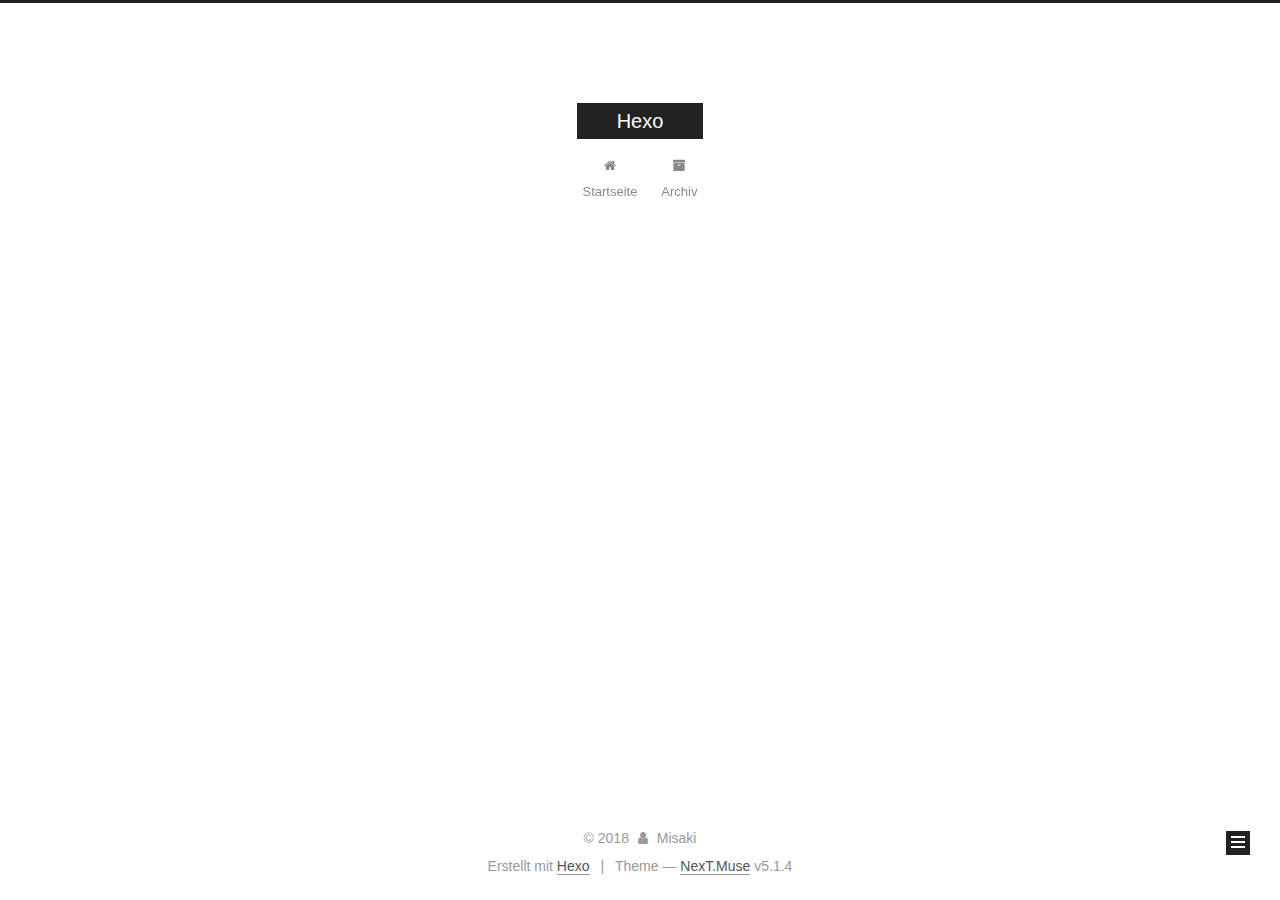
==== archives/index.html @ 9cec0973 "Site updated: 2018-01-31 15:59:02" ====
<!DOCTYPE html>



  


<html class="theme-next muse use-motion" lang="">
<head>
  <meta charset="UTF-8"/>
<meta http-equiv="X-UA-Compatible" content="IE=edge" />
<meta name="viewport" content="width=device-width, initial-scale=1, maximum-scale=1"/>
<meta name="theme-color" content="#222">









<meta http-equiv="Cache-Control" content="no-transform" />
<meta http-equiv="Cache-Control" content="no-siteapp" />
















  
  
  <link href="/lib/fancybox/source/jquery.fancybox.css?v=2.1.5" rel="stylesheet" type="text/css" />







<link href="/lib/font-awesome/css/font-awesome.min.css?v=4.6.2" rel="stylesheet" type="text/css" />

<link href="/css/main.css?v=5.1.4" rel="stylesheet" type="text/css" />


  <link rel="apple-touch-icon" sizes="180x180" href="/images/apple-touch-icon-next.png?v=5.1.4">


  <link rel="icon" type="image/png" sizes="32x32" href="/images/favicon-32x32-next.png?v=5.1.4">


  <link rel="icon" type="image/png" sizes="16x16" href="/images/favicon-16x16-next.png?v=5.1.4">


  <link rel="mask-icon" href="/images/logo.svg?v=5.1.4" color="#222">





  <meta name="keywords" content="Hexo, NexT" />










<meta property="og:type" content="website">
<meta property="og:title" content="Hexo">
<meta property="og:url" content="https://zomflo.github.io/archives/index.html">
<meta property="og:site_name" content="Hexo">
<meta name="twitter:card" content="summary">
<meta name="twitter:title" content="Hexo">



<script type="text/javascript" id="hexo.configurations">
  var NexT = window.NexT || {};
  var CONFIG = {
    root: '/',
    scheme: 'Muse',
    version: '5.1.4',
    sidebar: {"position":"left","display":"post","offset":12,"b2t":false,"scrollpercent":false,"onmobile":false},
    fancybox: true,
    tabs: true,
    motion: {"enable":true,"async":false,"transition":{"post_block":"fadeIn","post_header":"slideDownIn","post_body":"slideDownIn","coll_header":"slideLeftIn","sidebar":"slideUpIn"}},
    duoshuo: {
      userId: '0',
      author: 'Author'
    },
    algolia: {
      applicationID: '',
      apiKey: '',
      indexName: '',
      hits: {"per_page":10},
      labels: {"input_placeholder":"Search for Posts","hits_empty":"We didn't find any results for the search: ${query}","hits_stats":"${hits} results found in ${time} ms"}
    }
  };
</script>



  <link rel="canonical" href="https://zomflo.github.io/archives/"/>





  <title>Archiv | Hexo</title>
  








</head>

<body itemscope itemtype="http://schema.org/WebPage" lang="">

  
  
    
  

  <div class="container sidebar-position-left page-archive">
    <div class="headband"></div>

    <header id="header" class="header" itemscope itemtype="http://schema.org/WPHeader">
      <div class="header-inner"><div class="site-brand-wrapper">
  <div class="site-meta ">
    

    <div class="custom-logo-site-title">
      <a href="/"  class="brand" rel="start">
        <span class="logo-line-before"><i></i></span>
        <span class="site-title">Hexo</span>
        <span class="logo-line-after"><i></i></span>
      </a>
    </div>
      
        <p class="site-subtitle"></p>
      
  </div>

  <div class="site-nav-toggle">
    <button>
      <span class="btn-bar"></span>
      <span class="btn-bar"></span>
      <span class="btn-bar"></span>
    </button>
  </div>
</div>

<nav class="site-nav">
  

  
    <ul id="menu" class="menu">
      
        
        <li class="menu-item menu-item-home">
          <a href="/" rel="section">
            
              <i class="menu-item-icon fa fa-fw fa-home"></i> <br />
            
            Startseite
          </a>
        </li>
      
        
        <li class="menu-item menu-item-archives">
          <a href="/archives/" rel="section">
            
              <i class="menu-item-icon fa fa-fw fa-archive"></i> <br />
            
            Archiv
          </a>
        </li>
      

      
    </ul>
  

  
</nav>



 </div>
    </header>

    <main id="main" class="main">
      <div class="main-inner">
        <div class="content-wrap">
          <div id="content" class="content">
            

  
  
  
  <div class="post-block archive">
    <div id="posts" class="posts-collapse">
      <span class="archive-move-on"></span>

      <span class="archive-page-counter">
        
        
        
          
        
        Öhm..! Ein Artikel. Bleib dran.
      </span>

      

        
        
        

        
          
          <div class="collection-title">
            <h1 class="archive-year" id="archive-year-2018">2018</h1>
          </div>
        
        

        

  <article class="post post-type-normal" itemscope itemtype="http://schema.org/Article">
    <header class="post-header">

      <h2 class="post-title">
        
            <a class="post-title-link" href="/2018/01/31/hello-world/" itemprop="url">
              
                <span itemprop="name">Hello World</span>
              
            </a>
        
      </h2>

      <div class="post-meta">
        <time class="post-time" itemprop="dateCreated"
              datetime="2018-01-31T15:38:17+08:00"
              content="2018-01-31" >
          01-31
        </time>
      </div>

    </header>
  </article>



      

    </div>
  </div>
  
  
  

  



          </div>
          


          

        </div>
        
          
  
  <div class="sidebar-toggle">
    <div class="sidebar-toggle-line-wrap">
      <span class="sidebar-toggle-line sidebar-toggle-line-first"></span>
      <span class="sidebar-toggle-line sidebar-toggle-line-middle"></span>
      <span class="sidebar-toggle-line sidebar-toggle-line-last"></span>
    </div>
  </div>

  <aside id="sidebar" class="sidebar">
    
    <div class="sidebar-inner">

      

      

      <section class="site-overview-wrap sidebar-panel sidebar-panel-active">
        <div class="site-overview">
          <div class="site-author motion-element" itemprop="author" itemscope itemtype="http://schema.org/Person">
            
              <p class="site-author-name" itemprop="name">Misaki</p>
              <p class="site-description motion-element" itemprop="description"></p>
          </div>

          <nav class="site-state motion-element">

            
              <div class="site-state-item site-state-posts">
              
                <a href="/archives/">
              
                  <span class="site-state-item-count">1</span>
                  <span class="site-state-item-name">Artikel</span>
                </a>
              </div>
            

            

            

          </nav>

          

          

          
          

          
          

          

        </div>
      </section>

      

      

    </div>
  </aside>


        
      </div>
    </main>

    <footer id="footer" class="footer">
      <div class="footer-inner">
        <div class="copyright">&copy; <span itemprop="copyrightYear">2018</span>
  <span class="with-love">
    <i class="fa fa-user"></i>
  </span>
  <span class="author" itemprop="copyrightHolder">Misaki</span>

  
</div>


  <div class="powered-by">Erstellt mit  <a class="theme-link" target="_blank" href="https://hexo.io">Hexo</a></div>



  <span class="post-meta-divider">|</span>



  <div class="theme-info">Theme &mdash; <a class="theme-link" target="_blank" href="https://github.com/iissnan/hexo-theme-next">NexT.Muse</a> v5.1.4</div>




        







        
      </div>
    </footer>

    
      <div class="back-to-top">
        <i class="fa fa-arrow-up"></i>
        
      </div>
    

    

  </div>

  

<script type="text/javascript">
  if (Object.prototype.toString.call(window.Promise) !== '[object Function]') {
    window.Promise = null;
  }
</script>









  












  
  
    <script type="text/javascript" src="/lib/jquery/index.js?v=2.1.3"></script>
  

  
  
    <script type="text/javascript" src="/lib/fastclick/lib/fastclick.min.js?v=1.0.6"></script>
  

  
  
    <script type="text/javascript" src="/lib/jquery_lazyload/jquery.lazyload.js?v=1.9.7"></script>
  

  
  
    <script type="text/javascript" src="/lib/velocity/velocity.min.js?v=1.2.1"></script>
  

  
  
    <script type="text/javascript" src="/lib/velocity/velocity.ui.min.js?v=1.2.1"></script>
  

  
  
    <script type="text/javascript" src="/lib/fancybox/source/jquery.fancybox.pack.js?v=2.1.5"></script>
  


  


  <script type="text/javascript" src="/js/src/utils.js?v=5.1.4"></script>

  <script type="text/javascript" src="/js/src/motion.js?v=5.1.4"></script>



  
  

  

  


  <script type="text/javascript" src="/js/src/bootstrap.js?v=5.1.4"></script>



  


  




	





  





  












  





  

  

  

  
  

  

  

  

</body>
</html>
---- css/main.css ----
/* normalize.css v3.0.2 | MIT License | git.io/normalize */
html {
  font-family: sans-serif; /* 1 */
  -ms-text-size-adjust: 100%; /* 2 */
  -webkit-text-size-adjust: 100%; /* 2 */
}
body {
  margin: 0;
}
article,
aside,
details,
figcaption,
figure,
footer,
header,
hgroup,
main,
menu,
nav,
section,
summary {
  display: block;
}
audio,
canvas,
progress,
video {
  display: inline-block; /* 1 */
  vertical-align: baseline; /* 2 */
}
audio:not([controls]) {
  display: none;
  height: 0;
}
[hidden],
template {
  display: none;
}
a {
  background-color: transparent;
}
a:active,
a:hover {
  outline: 0;
}
abbr[title] {
  border-bottom: 1px dotted;
}
b,
strong {
  font-weight: bold;
}
dfn {
  font-style: italic;
}
h1 {
  font-size: 2em;
  margin: 0.67em 0;
}
mark {
  background: #ff0;
  color: #000;
}
small {
  font-size: 80%;
}
sub,
sup {
  font-size: 75%;
  line-height: 0;
  position: relative;
  vertical-align: baseline;
}
sup {
  top: -0.5em;
}
sub {
  bottom: -0.25em;
}
img {
  border: 0;
}
svg:not(:root) {
  overflow: hidden;
}
figure {
  margin: 1em 40px;
}
hr {
  -moz-box-sizing: content-box;
  box-sizing: content-box;
  height: 0;
}
pre {
  overflow: auto;
}
code,
kbd,
pre,
samp {
  font-family: monospace, monospace;
  font-size: 1em;
}
button,
input,
optgroup,
select,
textarea {
  color: inherit; /* 1 */
  font: inherit; /* 2 */
  margin: 0; /* 3 */
}
button {
  overflow: visible;
}
button,
select {
  text-transform: none;
}
button,
html input[type="button"],
input[type="reset"],
input[type="submit"] {
  -webkit-appearance: button; /* 2 */
  cursor: pointer; /* 3 */
}
button[disabled],
html input[disabled] {
  cursor: default;
}
button::-moz-focus-inner,
input::-moz-focus-inner {
  border: 0;
  padding: 0;
}
input {
  line-height: normal;
}
input[type="checkbox"],
input[type="radio"] {
  box-sizing: border-box; /* 1 */
  padding: 0; /* 2 */
}
input[type="number"]::-webkit-inner-spin-button,
input[type="number"]::-webkit-outer-spin-button {
  height: auto;
}
input[type="search"] {
  -webkit-appearance: textfield; /* 1 */
  -moz-box-sizing: content-box;
  -webkit-box-sizing: content-box; /* 2 */
  box-sizing: content-box;
}
input[type="search"]::-webkit-search-cancel-button,
input[type="search"]::-webkit-search-decoration {
  -webkit-appearance: none;
}
fieldset {
  border: 1px solid #c0c0c0;
  margin: 0 2px;
  padding: 0.35em 0.625em 0.75em;
}
legend {
  border: 0; /* 1 */
  padding: 0; /* 2 */
}
textarea {
  overflow: auto;
}
optgroup {
  font-weight: bold;
}
table {
  border-collapse: collapse;
  border-spacing: 0;
}
td,
th {
  padding: 0;
}
::selection {
  background: #262a30;
  color: #fff;
}
body {
  position: relative;
  font-family: 'Lato', "PingFang SC", "Microsoft YaHei", sans-serif;
  font-size: 14px;
  line-height: 2;
  color: #555;
  background: #fff;
}
@media (max-width: 767px) {
  body {
    padding-right: 0 !important;
  }
}
@media (min-width: 768px) and (max-width: 991px) {
  body {
    padding-right: 0 !important;
  }
}
@media (min-width: 1600px) {
  body {
    font-size: 16px;
  }
}
h1,
h2,
h3,
h4,
h5,
h6 {
  margin: 0;
  padding: 0;
  font-weight: bold;
  line-height: 1.5;
  font-family: 'Lato', "PingFang SC", "Microsoft YaHei", sans-serif;
}
h2,
h3,
h4,
h5,
h6 {
  margin: 20px 0 15px;
}
h1 {
  font-size: 22px;
}
@media (max-width: 767px) {
  h1 {
    font-size: 18px;
  }
}
h2 {
  font-size: 20px;
}
@media (max-width: 767px) {
  h2 {
    font-size: 16px;
  }
}
h3 {
  font-size: 18px;
}
@media (max-width: 767px) {
  h3 {
    font-size: 14px;
  }
}
h4 {
  font-size: 16px;
}
@media (max-width: 767px) {
  h4 {
    font-size: 12px;
  }
}
h5 {
  font-size: 14px;
}
@media (max-width: 767px) {
  h5 {
    font-size: 10px;
  }
}
h6 {
  font-size: 12px;
}
@media (max-width: 767px) {
  h6 {
    font-size: 8px;
  }
}
p {
  margin: 0 0 20px 0;
}
a {
  color: #555;
  text-decoration: none;
  outline: none;
  border-bottom: 1px solid #999;
  word-wrap: break-word;
}
a:hover {
  color: #222;
  border-bottom-color: #222;
}
blockquote {
  margin: 0;
  padding: 0;
}
img {
  display: block;
  margin: auto;
  max-width: 100%;
  height: auto;
}
hr {
  margin: 40px 0;
  height: 3px;
  border: none;
  background-color: #ddd;
  background-image: repeating-linear-gradient(-45deg, #fff, #fff 4px, transparent 4px, transparent 8px);
}
blockquote {
  padding: 0 15px;
  color: #666;
  border-left: 4px solid #ddd;
}
blockquote cite::before {
  content: "-";
  padding: 0 5px;
}
dt {
  font-weight: 700;
}
dd {
  margin: 0;
  padding: 0;
}
kbd {
  border: 1px solid #ccc;
  border-radius: 0.2em;
  box-shadow: 0.1em 0.1em 0.2em rgba(0,0,0,0.1);
  background-color: #f9f9f9;
  font-family: inherit;
  background-image: -webkit-linear-gradient(top, #eee, #fff, #eee);
  padding: 0.1em 0.3em;
  white-space: nowrap;
}
.text-left {
  text-align: left;
}
.text-center {
  text-align: center;
}
.text-right {
  text-align: right;
}
.text-justify {
  text-align: justify;
}
.text-nowrap {
  white-space: nowrap;
}
.text-lowercase {
  text-transform: lowercase;
}
.text-uppercase {
  text-transform: uppercase;
}
.text-capitalize {
  text-transform: capitalize;
}
.center-block {
  display: block;
  margin-left: auto;
  margin-right: auto;
}
.clearfix:before,
.clearfix:after {
  content: " ";
  display: table;
}
.clearfix:after {
  clear: both;
}
.pullquote {
  width: 45%;
}
.pullquote.left {
  float: left;
  margin-left: 5px;
  margin-right: 10px;
}
.pullquote.right {
  float: right;
  margin-left: 10px;
  margin-right: 5px;
}
.affix.affix.affix {
  position: fixed;
}
.translation {
  margin-top: -20px;
  font-size: 14px;
  color: #999;
}
.scrollbar-measure {
  width: 100px;
  height: 100px;
  overflow: scroll;
  position: absolute;
  top: -9999px;
}
.use-motion .motion-element {
  opacity: 0;
}
table {
  margin: 20px 0;
  width: 100%;
  border-collapse: collapse;
  border-spacing: 0;
  border: 1px solid #ddd;
  font-size: 14px;
  table-layout: fixed;
  word-wrap: break-all;
}
table>tbody>tr:nth-of-type(odd) {
  background-color: #f9f9f9;
}
table>tbody>tr:hover {
  background-color: #f5f5f5;
}
caption,
th,
td {
  padding: 8px;
  text-align: left;
  vertical-align: middle;
  font-weight: normal;
}
th,
td {
  border-bottom: 3px solid #ddd;
  border-right: 1px solid #eee;
}
th {
  padding-bottom: 10px;
  font-weight: 700;
}
td {
  border-bottom-width: 1px;
}
html,
body {
  height: 100%;
}
.container {
  position: relative;
  min-height: 100%;
}
.header-inner {
  margin: 0 auto;
  padding: 100px 0 70px;
  width: 700px;
}
@media (min-width: 1600px) {
  .container .header-inner {
    width: 900px;
  }
}
.main {
  padding-bottom: 150px;
}
.main-inner {
  margin: 0 auto;
  width: 700px;
}
@media (min-width: 1600px) {
  .container .main-inner {
    width: 900px;
  }
}
.footer {
  position: absolute;
  left: 0;
  bottom: 0;
  width: 100%;
  min-height: 50px;
}
.footer-inner {
  box-sizing: border-box;
  margin: 20px auto;
  width: 700px;
}
@media (min-width: 1600px) {
  .container .footer-inner {
    width: 900px;
  }
}
pre,
.highlight {
  overflow: auto;
  margin: 20px 0;
  padding: 0;
  font-size: 13px;
  color: #4d4d4c;
  background: #f7f7f7;
  line-height: 1.6;
}
pre,
code {
  font-family: consolas, Menlo, "PingFang SC", "Microsoft YaHei", monospace;
}
code {
  padding: 2px 4px;
  word-wrap: break-word;
  color: #555;
  background: #eee;
  border-radius: 3px;
  font-size: 13px;
}
pre {
  padding: 10px;
}
pre code {
  padding: 0;
  color: #4d4d4c;
  background: none;
  text-shadow: none;
}
.highlight {
  border-radius: 1px;
}
.highlight pre {
  border: none;
  margin: 0;
  padding: 10px 0;
}
.highlight table {
  margin: 0;
  width: auto;
  border: none;
}
.highlight td {
  border: none;
  padding: 0;
}
.highlight figcaption {
  font-size: 1em;
  color: #4d4d4c;
  line-height: 1em;
  margin-bottom: 1em;
}
.highlight figcaption:before,
.highlight figcaption:after {
  content: " ";
  display: table;
}
.highlight figcaption:after {
  clear: both;
}
.highlight figcaption a {
  float: right;
  color: #4d4d4c;
}
.highlight figcaption a:hover {
  border-bottom-color: #4d4d4c;
}
.highlight .gutter pre {
  padding-left: 10px;
  padding-right: 10px;
  color: #869194;
  text-align: right;
  background-color: #eff2f3;
}
.highlight .code pre {
  width: 100%;
  padding-left: 10px;
  padding-right: 10px;
  background-color: #f7f7f7;
}
.highlight .line {
  height: 20px;
}
.gutter {
  -webkit-user-select: none;
  -moz-user-select: none;
  -ms-user-select: none;
  user-select: none;
}
.gist table {
  width: auto;
}
.gist table td {
  border: none;
}
pre .deletion {
  background: #fdd;
}
pre .addition {
  background: #dfd;
}
pre .meta {
  color: #8959a8;
}
pre .comment {
  color: #8e908c;
}
pre .variable,
pre .attribute,
pre .tag,
pre .regexp,
pre .ruby .constant,
pre .xml .tag .title,
pre .xml .pi,
pre .xml .doctype,
pre .html .doctype,
pre .css .id,
pre .css .class,
pre .css .pseudo {
  color: #c82829;
}
pre .number,
pre .preprocessor,
pre .built_in,
pre .literal,
pre .params,
pre .constant,
pre .command {
  color: #f5871f;
}
pre .ruby .class .title,
pre .css .rules .attribute,
pre .string,
pre .value,
pre .inheritance,
pre .header,
pre .ruby .symbol,
pre .xml .cdata,
pre .special,
pre .number,
pre .formula {
  color: #718c00;
}
pre .title,
pre .css .hexcolor {
  color: #3e999f;
}
pre .function,
pre .python .decorator,
pre .python .title,
pre .ruby .function .title,
pre .ruby .title .keyword,
pre .perl .sub,
pre .javascript .title,
pre .coffeescript .title {
  color: #4271ae;
}
pre .keyword,
pre .javascript .function {
  color: #8959a8;
}
.full-image.full-image.full-image.full-image {
  border: none;
  max-width: 100%;
  width: auto;
  margin: 20px auto 25px;
}
@media (min-width: 992px) {
  .full-image.full-image.full-image.full-image {
    max-width: none;
    width: 110%;
    margin: 25px -5%;
  }
}
.blockquote-center,
.page-home .post-type-quote blockquote,
.page-post-detail .post-type-quote blockquote {
  position: relative;
  margin: 40px 0;
  padding: 0;
  border-left: none;
  text-align: center;
}
.blockquote-center::before,
.page-home .post-type-quote blockquote::before,
.page-post-detail .post-type-quote blockquote::before,
.blockquote-center::after,
.page-home .post-type-quote blockquote::after,
.page-post-detail .post-type-quote blockquote::after {
  position: absolute;
  content: ' ';
  display: block;
  width: 100%;
  height: 24px;
  opacity: 0.2;
  background-repeat: no-repeat;
  background-position: 0 -6px;
  background-size: 22px 22px;
}
.blockquote-center::before,
.page-home .post-type-quote blockquote::before,
.page-post-detail .post-type-quote blockquote::before {
  top: -20px;
  background-image: url("../images/quote-l.svg");
  border-top: 1px solid #ccc;
}
.blockquote-center::after,
.page-home .post-type-quote blockquote::after,
.page-post-detail .post-type-quote blockquote::after {
  bottom: -20px;
  background-image: url("../images/quote-r.svg");
  border-bottom: 1px solid #ccc;
  background-position: 100% 8px;
}
.blockquote-center p,
.page-home .post-type-quote blockquote p,
.page-post-detail .post-type-quote blockquote p,
.blockquote-center div,
.page-home .post-type-quote blockquote div,
.page-post-detail .post-type-quote blockquote div {
  text-align: center;
}
.post .post-body .group-picture img {
  box-sizing: border-box;
  padding: 0 3px;
  border: none;
}
.post .group-picture-row {
  overflow: hidden;
  margin-top: 6px;
}
.post .group-picture-row:first-child {
  margin-top: 0;
}
.post .group-picture-column {
  float: left;
}
.page-post-detail .post-body .group-picture-column {
  float: none;
  margin-top: 10px;
  width: auto !important;
}
.page-post-detail .post-body .group-picture-column img {
  margin: 0 auto;
}
.page-archive .group-picture-container {
  overflow: hidden;
}
.page-archive .group-picture-row {
  float: left;
}
.page-archive .group-picture-row:first-child {
  margin-top: 6px;
}
.page-archive .group-picture-column {
  max-width: 150px;
  max-height: 150px;
}
.post-body .note {
  position: relative;
  padding: 15px;
  margin-bottom: 20px;
  border: 1px solid #eee;
  border-left-width: 5px;
  border-radius: 3px;
}
.post-body .note h2,
.post-body .note h3,
.post-body .note h4,
.post-body .note h5,
.post-body .note h6 {
  margin-top: 0;
  margin-bottom: 0;
  border-bottom: initial;
  padding-top: 0 !important;
}
.post-body .note p:first-child,
.post-body .note ul:first-child,
.post-body .note ol:first-child,
.post-body .note table:first-child,
.post-body .note pre:first-child,
.post-body .note blockquote:first-child {
  margin-top: 0;
}
.post-body .note p:last-child,
.post-body .note ul:last-child,
.post-body .note ol:last-child,
.post-body .note table:last-child,
.post-body .note pre:last-child,
.post-body .note blockquote:last-child {
  margin-bottom: 0;
}
.post-body .note.default {
  border-left-color: #777;
}
.post-body .note.default h2,
.post-body .note.default h3,
.post-body .note.default h4,
.post-body .note.default h5,
.post-body .note.default h6 {
  color: #777;
}
.post-body .note.primary {
  border-left-color: #6f42c1;
}
.post-body .note.primary h2,
.post-body .note.primary h3,
.post-body .note.primary h4,
.post-body .note.primary h5,
.post-body .note.primary h6 {
  color: #6f42c1;
}
.post-body .note.info {
  border-left-color: #428bca;
}
.post-body .note.info h2,
.post-body .note.info h3,
.post-body .note.info h4,
.post-body .note.info h5,
.post-body .note.info h6 {
  color: #428bca;
}
.post-body .note.success {
  border-left-color: #5cb85c;
}
.post-body .note.success h2,
.post-body .note.success h3,
.post-body .note.success h4,
.post-body .note.success h5,
.post-body .note.success h6 {
  color: #5cb85c;
}
.post-body .note.warning {
  border-left-color: #f0ad4e;
}
.post-body .note.warning h2,
.post-body .note.warning h3,
.post-body .note.warning h4,
.post-body .note.warning h5,
.post-body .note.warning h6 {
  color: #f0ad4e;
}
.post-body .note.danger {
  border-left-color: #d9534f;
}
.post-body .note.danger h2,
.post-body .note.danger h3,
.post-body .note.danger h4,
.post-body .note.danger h5,
.post-body .note.danger h6 {
  color: #d9534f;
}
.post-body .label {
  display: inline;
  padding: 0 2px;
  white-space: nowrap;
}
.post-body .label.default {
  background-color: #f0f0f0;
}
.post-body .label.primary {
  background-color: #efe6f7;
}
.post-body .label.info {
  background-color: #e5f2f8;
}
.post-body .label.success {
  background-color: #e7f4e9;
}
.post-body .label.warning {
  background-color: #fcf6e1;
}
.post-body .label.danger {
  background-color: #fae8eb;
}
.post-body .tabs {
  position: relative;
  display: block;
  margin-bottom: 20px;
  padding-top: 10px;
}
.post-body .tabs ul.nav-tabs {
  margin: 0;
  padding: 0;
  display: flex;
  margin-bottom: -1px;
}
@media (max-width: 413px) {
  .post-body .tabs ul.nav-tabs {
    display: block;
    margin-bottom: 5px;
  }
}
.post-body .tabs ul.nav-tabs li.tab {
  list-style-type: none !important;
  margin: 0 0.25em 0 0;
  border-top: 3px solid transparent;
  border-left: 1px solid transparent;
  border-right: 1px solid transparent;
}
@media (max-width: 413px) {
  .post-body .tabs ul.nav-tabs li.tab {
    margin: initial;
    border-top: 1px solid transparent;
    border-left: 3px solid transparent;
    border-right: 1px solid transparent;
    border-bottom: 1px solid transparent;
  }
}
.post-body .tabs ul.nav-tabs li.tab a {
  outline: 0;
  border-bottom: initial;
  display: block;
  line-height: 1.8em;
  padding: 0.25em 0.75em;
  transition-duration: 0.2s;
  transition-timing-function: ease-out;
  transition-delay: 0s;
}
.post-body .tabs ul.nav-tabs li.tab a i {
  width: 1.285714285714286em;
}
.post-body .tabs ul.nav-tabs li.tab.active {
  border-top: 3px solid #fc6423;
  border-left: 1px solid #ddd;
  border-right: 1px solid #ddd;
  background-color: #fff;
}
@media (max-width: 413px) {
  .post-body .tabs ul.nav-tabs li.tab.active {
    border-top: 1px solid #ddd;
    border-left: 3px solid #fc6423;
    border-right: 1px solid #ddd;
    border-bottom: 1px solid #ddd;
  }
}
.post-body .tabs ul.nav-tabs li.tab.active a {
  cursor: default;
  color: #555;
}
.post-body .tabs .tab-content {
  background-color: #fff;
}
.post-body .tabs .tab-content .tab-pane {
  border: 1px solid #ddd;
  padding: 20px 20px 0 20px;
}
.post-body .tabs .tab-content .tab-pane:not(.active) {
  display: none !important;
}
.post-body .tabs .tab-content .tab-pane.active {
  display: block !important;
}
.btn {
  display: inline-block;
  padding: 0 20px;
  font-size: 14px;
  color: #fff;
  background: #222;
  border: 2px solid #222;
  text-decoration: none;
  border-radius: 0;
  transition-property: background-color;
  transition-duration: 0.2s;
  transition-timing-function: ease-in-out;
  transition-delay: 0s;
  line-height: 2;
}
.btn:hover {
  border-color: #222;
  color: #222;
  background: #fff;
}
.btn +.btn {
  margin: 0 0 8px 8px;
}
.btn .fa-fw {
  width: 1.285714285714286em;
  text-align: left;
}
.btn-bar {
  display: block;
  width: 22px;
  height: 2px;
  background: #555;
  border-radius: 1px;
}
.btn-bar+.btn-bar {
  margin-top: 4px;
}
.pagination {
  margin: 120px 0 40px;
  text-align: center;
  border-top: 1px solid #eee;
}
.page-number-basic,
.pagination .prev,
.pagination .next,
.pagination .page-number,
.pagination .space {
  display: inline-block;
  position: relative;
  top: -1px;
  margin: 0 10px;
  padding: 0 11px;
}
@media (max-width: 767px) {
  .page-number-basic,
  .pagination .prev,
  .pagination .next,
  .pagination .page-number,
  .pagination .space {
    margin: 0 5px;
  }
}
.pagination .prev,
.pagination .next,
.pagination .page-number {
  border-bottom: 0;
  border-top: 1px solid #eee;
  transition-property: border-color;
  transition-duration: 0.2s;
  transition-timing-function: ease-in-out;
  transition-delay: 0s;
}
.pagination .prev:hover,
.pagination .next:hover,
.pagination .page-number:hover {
  border-top-color: #222;
}
.pagination .space {
  padding: 0;
  margin: 0;
}
.pagination .prev {
  margin-left: 0;
}
.pagination .next {
  margin-right: 0;
}
.pagination .page-number.current {
  color: #fff;
  background: #ccc;
  border-top-color: #ccc;
}
@media (max-width: 767px) {
  .pagination {
    border-top: none;
  }
  .pagination .prev,
  .pagination .next,
  .pagination .page-number {
    margin-bottom: 10px;
    border-top: 0;
    border-bottom: 1px solid #eee;
    padding: 0 10px;
  }
  .pagination .prev:hover,
  .pagination .next:hover,
  .pagination .page-number:hover {
    border-bottom-color: #222;
  }
}
.comments {
  margin: 60px 20px 0;
}
.tag-cloud {
  text-align: center;
}
.tag-cloud a {
  display: inline-block;
  margin: 10px;
}
.back-to-top {
  box-sizing: border-box;
  position: fixed;
  bottom: -100px;
  right: 30px;
  z-index: 1050;
  padding: 0 6px;
  width: 24px;
  background: #222;
  font-size: 12px;
  opacity: 1;
  color: #fff;
  cursor: pointer;
  text-align: center;
  -webkit-transform: translateZ(0);
  transition-property: bottom;
  transition-duration: 0.2s;
  transition-timing-function: ease-in-out;
  transition-delay: 0s;
}
@media (min-width: 768px) and (max-width: 991px) {
  .back-to-top {
    display: none !important;
  }
}
@media (max-width: 767px) {
  .back-to-top {
    display: none !important;
  }
}
.back-to-top.back-to-top-on {
  bottom: 19px;
}
.header {
  background: transparent;
}
.header-inner {
  position: relative;
}
.headband {
  height: 3px;
  background: #222;
}
.site-meta {
  margin: 0;
  text-align: center;
}
@media (max-width: 767px) {
  .site-meta {
    text-align: center;
  }
}
.brand {
  position: relative;
  display: inline-block;
  padding: 0 40px;
  color: #fff;
  background: #222;
  border-bottom: none;
}
.brand:hover {
  color: #fff;
}
.logo {
  display: inline-block;
  margin-right: 5px;
  line-height: 36px;
  vertical-align: top;
}
.site-title {
  display: inline-block;
  vertical-align: top;
  line-height: 36px;
  font-size: 20px;
  font-weight: normal;
  font-family: 'Lato', "PingFang SC", "Microsoft YaHei", sans-serif;
}
.site-subtitle {
  margin-top: 10px;
  font-size: 13px;
  color: #999;
}
.use-motion .brand {
  opacity: 0;
}
.use-motion .logo,
.use-motion .site-title,
.use-motion .site-subtitle {
  opacity: 0;
  position: relative;
  top: -10px;
}
.site-nav-toggle {
  display: none;
  position: absolute;
  top: 10px;
  left: 10px;
}
@media (max-width: 767px) {
  .site-nav-toggle {
    display: block;
  }
}
.site-nav-toggle button {
  margin-top: 2px;
  padding: 9px 10px;
  background: transparent;
  border: none;
}
@media (max-width: 767px) {
  .site-nav {
    display: none;
    margin: 0 -10px;
    padding: 0 10px;
    clear: both;
    border-top: 1px solid #ddd;
  }
}
@media (min-width: 768px) and (max-width: 991px) {
  .site-nav {
    display: block !important;
  }
}
@media (min-width: 992px) {
  .site-nav {
    display: block !important;
  }
}
.menu {
  margin-top: 20px;
  padding-left: 0;
  text-align: center;
}
.menu .menu-item {
  display: inline-block;
  margin: 0 10px;
  list-style: none;
}
@media screen and (max-width: 767px) {
  .menu .menu-item {
    margin-top: 10px;
  }
}
.menu .menu-item a {
  display: block;
  font-size: 13px;
  line-height: inherit;
  border-bottom: 1px solid transparent;
  transition-property: border-color;
  transition-duration: 0.2s;
  transition-timing-function: ease-in-out;
  transition-delay: 0s;
}
.menu .menu-item a:hover {
  border-bottom-color: #222;
}
.menu .menu-item .fa {
  margin-right: 5px;
}
.use-motion .menu-item {
  opacity: 0;
}
.post-body {
  font-family: 'Lato', "PingFang SC", "Microsoft YaHei", sans-serif;
}
@media (max-width: 767px) {
  .post-body {
    word-break: break-word;
  }
}
.post-body .fancybox img {
  display: block !important;
  margin: 0 auto;
  cursor: pointer;
  cursor: zoom-in;
  cursor: -webkit-zoom-in;
}
.post-body .image-caption,
.post-body .figure .caption {
  margin: -20px auto 15px;
  text-align: center;
  font-size: 14px;
  color: #999;
  font-weight: bold;
  line-height: 1;
}
.post-sticky-flag {
  display: inline-block;
  font-size: 16px;
  -ms-transform: rotate(30deg);
  -webkit-transform: rotate(30deg);
  -moz-transform: rotate(30deg);
  -ms-transform: rotate(30deg);
  -o-transform: rotate(30deg);
  transform: rotate(30deg);
}
.use-motion .post-block,
.use-motion .pagination,
.use-motion .comments {
  opacity: 0;
}
.use-motion .post-header {
  opacity: 0;
}
.use-motion .post-body {
  opacity: 0;
}
.use-motion .collection-title {
  opacity: 0;
}
.posts-expand {
  padding-top: 40px;
}
@media (max-width: 767px) {
  .posts-expand {
    margin: 0 20px;
  }
  .post-body pre .gutter pre {
    padding-right: 10px;
  }
  .post-body .highlight {
    margin-left: 0px;
    margin-right: 0px;
    padding: 0;
  }
  .post-body .highlight .gutter pre {
    padding-right: 10px;
  }
}
@media (min-width: 992px) {
  .posts-expand .post-body {
    text-align: justify;
  }
}
.posts-expand .post-body h2,
.posts-expand .post-body h3,
.posts-expand .post-body h4,
.posts-expand .post-body h5,
.posts-expand .post-body h6 {
  padding-top: 10px;
}
.posts-expand .post-body h2 .header-anchor,
.posts-expand .post-body h3 .header-anchor,
.posts-expand .post-body h4 .header-anchor,
.posts-expand .post-body h5 .header-anchor,
.posts-expand .post-body h6 .header-anchor {
  float: right;
  margin-left: 10px;
  color: #ccc;
  border-bottom-style: none;
  visibility: hidden;
}
.posts-expand .post-body h2 .header-anchor:hover,
.posts-expand .post-body h3 .header-anchor:hover,
.posts-expand .post-body h4 .header-anchor:hover,
.posts-expand .post-body h5 .header-anchor:hover,
.posts-expand .post-body h6 .header-anchor:hover {
  color: inherit;
}
.posts-expand .post-body h2:hover .header-anchor,
.posts-expand .post-body h3:hover .header-anchor,
.posts-expand .post-body h4:hover .header-anchor,
.posts-expand .post-body h5:hover .header-anchor,
.posts-expand .post-body h6:hover .header-anchor {
  visibility: visible;
}
.posts-expand .post-body ul li {
  list-style: circle;
}
.posts-expand .post-body img {
  box-sizing: border-box;
  margin: auto;
  padding: 3px;
  border: 1px solid #ddd;
}
.posts-expand .post-body .fancybox img {
  margin: 0 auto 25px;
}
@media (max-width: 767px) {
  .posts-collapse {
    margin: 0 20px;
  }
  .posts-collapse .post-title,
  .posts-collapse .post-meta {
    display: block;
    width: auto;
    text-align: left;
  }
}
.posts-collapse {
  position: relative;
  z-index: 1010;
  margin-left: 55px;
}
.posts-collapse::after {
  content: " ";
  position: absolute;
  top: 20px;
  left: 0;
  margin-left: -2px;
  width: 4px;
  height: 100%;
  background: #f5f5f5;
  z-index: -1;
}
@media (max-width: 767px) {
  .posts-collapse {
    margin: 0 20px;
  }
}
.posts-collapse .collection-title {
  position: relative;
  margin: 60px 0;
}
.posts-collapse .collection-title h1,
.posts-collapse .collection-title h2 {
  margin-left: 20px;
}
.posts-collapse .collection-title small {
  color: #bbb;
  margin-left: 5px;
}
.posts-collapse .collection-title::before {
  content: " ";
  position: absolute;
  left: 0;
  top: 50%;
  margin-left: -4px;
  margin-top: -4px;
  width: 8px;
  height: 8px;
  background: #bbb;
  border-radius: 50%;
}
.posts-collapse .post {
  margin: 30px 0;
}
.posts-collapse .post-header {
  position: relative;
  transition-duration: 0.2s;
  transition-timing-function: ease-in-out;
  transition-delay: 0s;
  transition-property: border;
  border-bottom: 1px dashed #ccc;
}
.posts-collapse .post-header::before {
  content: " ";
  position: absolute;
  left: 0;
  top: 12px;
  width: 6px;
  height: 6px;
  margin-left: -4px;
  background: #bbb;
  border-radius: 50%;
  border: 1px solid #fff;
  transition-duration: 0.2s;
  transition-timing-function: ease-in-out;
  transition-delay: 0s;
  transition-property: background;
}
.posts-collapse .post-header:hover {
  border-bottom-color: #666;
}
.posts-collapse .post-header:hover::before {
  background: #222;
}
.posts-collapse .post-meta {
  position: absolute;
  font-size: 12px;
  left: 20px;
  top: 5px;
}
.posts-collapse .post-comments-count {
  display: none;
}
.posts-collapse .post-title {
  margin-left: 60px;
  font-size: 16px;
  font-weight: normal;
  line-height: inherit;
}
.posts-collapse .post-title::after {
  margin-left: 3px;
  opacity: 0.6;
}
.posts-collapse .post-title a {
  color: #666;
  border-bottom: none;
}
.page-home .post-type-quote .post-header,
.page-post-detail .post-type-quote .post-header,
.page-home .post-type-quote .post-tags,
.page-post-detail .post-type-quote .post-tags {
  display: none;
}
.posts-expand .post-title {
  text-align: center;
  word-break: break-word;
  font-weight: 400;
}
.posts-expand .post-title-link {
  display: inline-block;
  position: relative;
  color: #555;
  border-bottom: none;
  line-height: 1.2;
  vertical-align: top;
}
.posts-expand .post-title-link::before {
  content: "";
  position: absolute;
  width: 100%;
  height: 2px;
  bottom: 0;
  left: 0;
  background-color: #000;
  visibility: hidden;
  -webkit-transform: scaleX(0);
  -moz-transform: scaleX(0);
  -ms-transform: scaleX(0);
  -o-transform: scaleX(0);
  transform: scaleX(0);
  transition-duration: 0.2s;
  transition-timing-function: ease-in-out;
  transition-delay: 0s;
}
.posts-expand .post-title-link:hover::before {
  visibility: visible;
  -webkit-transform: scaleX(1);
  -moz-transform: scaleX(1);
  -ms-transform: scaleX(1);
  -o-transform: scaleX(1);
  transform: scaleX(1);
}
.posts-expand .post-title-link .fa {
  font-size: 16px;
}
.posts-expand .post-meta {
  margin: 3px 0 60px 0;
  color: #999;
  font-family: 'Lato', "PingFang SC", "Microsoft YaHei", sans-serif;
  font-size: 12px;
  text-align: center;
}
.posts-expand .post-meta .post-category-list {
  display: inline-block;
  margin: 0;
  padding: 3px;
}
.posts-expand .post-meta .post-category-list-link {
  color: #999;
}
.posts-expand .post-meta .post-description {
  font-size: 14px;
  margin-top: 2px;
}
.post-meta-divider {
  margin: 0 0.5em;
}
.post-meta-item-icon {
  margin-right: 3px;
}
@media (min-width: 768px) and (max-width: 991px) {
  .post-meta-item-icon {
    display: inline-block;
  }
}
@media (max-width: 767px) {
  .post-meta-item-icon {
    display: inline-block;
  }
}
@media (min-width: 768px) and (max-width: 991px) {
  .post-meta-item-text {
    display: none;
  }
}
@media (max-width: 767px) {
  .post-meta-item-text {
    display: none;
  }
}
@media (max-width: 767px) {
  .posts-expand .post-comments-count {
    display: none;
  }
}
.post-button {
  margin-top: 40px;
}
.posts-expand .post-tags {
  margin-top: 40px;
  text-align: center;
}
.posts-expand .post-tags a {
  display: inline-block;
  margin-right: 10px;
  font-size: 13px;
}
.post-nav {
  display: table;
  margin-top: 15px;
  width: 100%;
  border-top: 1px solid #eee;
}
.post-nav-divider {
  display: table-cell;
  width: 10%;
}
.post-nav-item {
  display: table-cell;
  padding: 10px 0 0 0;
  width: 45%;
  vertical-align: top;
}
.post-nav-item a {
  position: relative;
  display: block;
  line-height: 25px;
  font-size: 14px;
  color: #555;
  border-bottom: none;
}
.post-nav-item a:hover {
  color: #222;
  border-bottom: none;
}
.post-nav-item a:active {
  top: 2px;
}
.post-nav-item .fa {
  position: absolute;
  top: 8px;
  left: 0;
  font-size: 12px;
}
.post-nav-next a {
  padding-left: 15px;
}
.post-nav-prev {
  text-align: right;
}
.post-nav-prev a {
  padding-right: 15px;
}
.post-nav-prev .fa {
  right: 0;
  left: auto;
}
.posts-expand .post-eof {
  display: block;
  margin: 80px auto 60px;
  width: 8%;
  height: 1px;
  background: #ccc;
  text-align: center;
}
.post:last-child .post-eof.post-eof.post-eof {
  display: none;
}
.post-gallery {
  display: table;
  table-layout: fixed;
  width: 100%;
  border-collapse: separate;
}
.post-gallery-row {
  display: table-row;
}
.post-gallery .post-gallery-img {
  display: table-cell;
  text-align: center;
  vertical-align: middle;
  border: none;
}
.post-gallery .post-gallery-img img {
  max-width: 100%;
  max-height: 100%;
  border: none;
}
.fancybox-close,
.fancybox-close:hover {
  border: none;
}
.rtl.post-body p,
.rtl.post-body a,
.rtl.post-body h1,
.rtl.post-body h2,
.rtl.post-body h3,
.rtl.post-body h4,
.rtl.post-body h5,
.rtl.post-body h6,
.rtl.post-body li,
.rtl.post-body ul,
.rtl.post-body ol {
  direction: rtl;
  font-family: UKIJ Ekran;
}
.rtl.post-title {
  font-family: UKIJ Ekran;
}
.sidebar {
  position: fixed;
  right: 0;
  top: 0;
  bottom: 0;
  width: 0;
  z-index: 1040;
  box-shadow: inset 0 2px 6px #000;
  background: #222;
  -webkit-transform: translateZ(0);
}
.sidebar a {
  color: #999;
  border-bottom-color: #555;
}
.sidebar a:hover {
  color: #eee;
}
@media (min-width: 768px) and (max-width: 991px) {
  .sidebar {
    display: none !important;
  }
}
@media (max-width: 767px) {
  .sidebar {
    display: none !important;
  }
}
.sidebar-inner {
  position: relative;
  padding: 20px 10px;
  color: #999;
  text-align: center;
}
.site-overview-wrap {
  overflow: hidden;
}
.site-overview {
  overflow-y: auto;
  overflow-x: hidden;
}
.sidebar-toggle {
  position: fixed;
  right: 30px;
  bottom: 45px;
  width: 14px;
  height: 14px;
  padding: 5px;
  background: #222;
  line-height: 0;
  z-index: 1050;
  cursor: pointer;
  -webkit-transform: translateZ(0);
}
@media (min-width: 768px) and (max-width: 991px) {
  .sidebar-toggle {
    display: none !important;
  }
}
@media (max-width: 767px) {
  .sidebar-toggle {
    display: none !important;
  }
}
.sidebar-toggle-line {
  position: relative;
  display: inline-block;
  vertical-align: top;
  height: 2px;
  width: 100%;
  background: #fff;
  margin-top: 3px;
}
.sidebar-toggle-line:first-child {
  margin-top: 0;
}
.site-author-image {
  display: block;
  margin: 0 auto;
  padding: 2px;
  max-width: 96px;
  height: auto;
  border: 2px solid #333;
}
.site-author-name {
  margin: 5px 0 0;
  text-align: center;
  color: #f5f5f5;
  font-weight: normal;
}
.site-description {
  margin-top: 5px;
  text-align: center;
  font-size: 14px;
  color: #999;
}
.site-state {
  overflow: hidden;
  line-height: 1.4;
  white-space: nowrap;
  text-align: center;
}
.site-state-item {
  display: inline-block;
  padding: 0 15px;
  border-left: 1px solid #333;
}
.site-state-item:first-child {
  border-left: none;
}
.site-state-item a {
  border-bottom: none;
}
.site-state-item-count {
  display: block;
  text-align: center;
  color: inherit;
  font-weight: 600;
  font-size: 18px;
}
.site-state-item-name {
  font-size: 13px;
  color: inherit;
}
.feed-link {
  margin-top: 20px;
}
.feed-link a {
  display: inline-block;
  padding: 0 15px;
  color: #fc6423;
  border: 1px solid #fc6423;
  border-radius: 4px;
}
.feed-link a i {
  color: #fc6423;
  font-size: 14px;
}
.feed-link a:hover {
  color: #fff;
  background: #fc6423;
}
.feed-link a:hover i {
  color: #fff;
}
.links-of-author {
  margin-top: 20px;
}
.links-of-author a {
  display: inline-block;
  vertical-align: middle;
  margin-right: 10px;
  margin-bottom: 10px;
  border-bottom-color: #555;
  font-size: 13px;
}
.links-of-author a:before {
  display: inline-block;
  vertical-align: middle;
  margin-right: 3px;
  content: " ";
  width: 4px;
  height: 4px;
  border-radius: 50%;
  background: #427858;
}
.links-of-blogroll {
  font-size: 13px;
}
.links-of-blogroll-title {
  margin-top: 20px;
  font-size: 14px;
  font-weight: 600;
}
.links-of-blogroll-list {
  margin: 0;
  padding: 0;
  list-style: none;
}
.links-of-blogroll-item {
  padding: 2px 10px;
}
.links-of-blogroll-item a {
  max-width: 280px;
  box-sizing: border-box;
  display: inline-block;
  overflow: hidden;
  white-space: nowrap;
  text-overflow: ellipsis;
}
.sidebar-nav {
  margin: 0 0 20px;
  padding-left: 0;
}
.sidebar-nav li {
  display: inline-block;
  cursor: pointer;
  border-bottom: 1px solid transparent;
  font-size: 14px;
  color: #555;
}
.sidebar-nav li:hover {
  color: #f5f5f5;
}
.page-post-detail .sidebar-nav-toc {
  padding: 0 5px;
}
.page-post-detail .sidebar-nav-overview {
  margin-left: 10px;
}
.sidebar-nav .sidebar-nav-active {
  color: #87daff;
  border-bottom-color: #87daff;
}
.sidebar-nav .sidebar-nav-active:hover {
  color: #87daff;
}
.sidebar-panel {
  display: none;
}
.sidebar-panel-active {
  display: block;
}
.post-toc-empty {
  font-size: 14px;
  color: #666;
}
.post-toc-wrap {
  overflow: hidden;
}
.post-toc {
  overflow: auto;
}
.post-toc ol {
  margin: 0;
  padding: 0 2px 5px 10px;
  text-align: left;
  list-style: none;
  font-size: 14px;
}
.post-toc ol > ol {
  padding-left: 0;
}
.post-toc ol a {
  transition-duration: 0.2s;
  transition-timing-function: ease-in-out;
  transition-delay: 0s;
  transition-property: all;
  color: #999;
  border-bottom-color: #555;
}
.post-toc ol a:hover {
  color: #ccc;
  border-bottom-color: #ccc;
}
.post-toc .nav-item {
  overflow: hidden;
  text-overflow: ellipsis;
  text-align: justify;
  white-space: nowrap;
  line-height: 1.8;
}
.post-toc .nav .nav-child {
  display: none;
}
.post-toc .nav .active > .nav-child {
  display: block;
}
.post-toc .nav .active-current > .nav-child {
  display: block;
}
.post-toc .nav .active-current > .nav-child > .nav-item {
  display: block;
}
.post-toc .nav .active > a {
  color: #87daff;
  border-bottom-color: #87daff;
}
.post-toc .nav .active-current > a {
  color: #87daff;
}
.post-toc .nav .active-current > a:hover {
  color: #87daff;
}
.footer {
  font-size: 14px;
  color: #999;
}
.footer img {
  border: none;
}
.footer-inner {
  text-align: center;
}
.with-love {
  display: inline-block;
  margin: 0 5px;
}
.powered-by,
.theme-info {
  display: inline-block;
}
.cc-license {
  margin-top: 10px;
  text-align: center;
}
.cc-license .cc-opacity {
  opacity: 0.7;
  border-bottom: none;
}
.cc-license .cc-opacity:hover {
  opacity: 0.9;
}
.cc-license img {
  display: inline-block;
}
.theme-next #ds-thread #ds-reset {
  color: #555;
}
.theme-next #ds-thread #ds-reset .ds-replybox {
  margin-bottom: 30px;
}
.theme-next #ds-thread #ds-reset .ds-replybox .ds-avatar,
.theme-next #ds-reset .ds-avatar img {
  box-shadow: none;
}
.theme-next #ds-thread #ds-reset .ds-textarea-wrapper {
  border-color: #c7d4e1;
  background: none;
  border-top-right-radius: 3px;
  border-top-left-radius: 3px;
}
.theme-next #ds-thread #ds-reset .ds-textarea-wrapper textarea {
  height: 60px;
}
.theme-next #ds-reset .ds-rounded-top {
  border-radius: 0;
}
.theme-next #ds-thread #ds-reset .ds-post-toolbar {
  box-sizing: border-box;
  border: 1px solid #c7d4e1;
  background: #f6f8fa;
}
.theme-next #ds-thread #ds-reset .ds-post-options {
  height: 40px;
  border: none;
  background: none;
}
.theme-next #ds-thread #ds-reset .ds-toolbar-buttons {
  top: 11px;
}
.theme-next #ds-thread #ds-reset .ds-sync {
  top: 5px;
}
.theme-next #ds-thread #ds-reset .ds-post-button {
  top: 4px;
  right: 5px;
  width: 90px;
  height: 30px;
  border: 1px solid #c5ced7;
  border-radius: 3px;
  background-image: linear-gradient(#fbfbfc, #f5f7f9);
  color: #60676d;
}
.theme-next #ds-thread #ds-reset .ds-post-button:hover {
  background-position: 0 -30px;
  color: #60676d;
}
.theme-next #ds-thread #ds-reset .ds-comments-info {
  padding: 10px 0;
}
.theme-next #ds-thread #ds-reset .ds-sort {
  display: none;
}
.theme-next #ds-thread #ds-reset li.ds-tab a.ds-current {
  border: none;
  background: #f6f8fa;
  color: #60676d;
}
.theme-next #ds-thread #ds-reset li.ds-tab a.ds-current:hover {
  background-color: #e9f0f7;
  color: #60676d;
}
.theme-next #ds-thread #ds-reset li.ds-tab a {
  border-radius: 2px;
  padding: 5px;
}
.theme-next #ds-thread #ds-reset .ds-login-buttons p {
  color: #999;
  line-height: 36px;
}
.theme-next #ds-thread #ds-reset .ds-login-buttons .ds-service-list li {
  height: 28px;
}
.theme-next #ds-thread #ds-reset .ds-service-list a {
  background: none;
  padding: 5px;
  border: 1px solid;
  border-radius: 3px;
  text-align: center;
}
.theme-next #ds-thread #ds-reset .ds-service-list a:hover {
  color: #fff;
  background: #666;
}
.theme-next #ds-thread #ds-reset .ds-service-list .ds-weibo {
  color: #fc9b00;
  border-color: #fc9b00;
}
.theme-next #ds-thread #ds-reset .ds-service-list .ds-weibo:hover {
  background: #fc9b00;
}
.theme-next #ds-thread #ds-reset .ds-service-list .ds-qq {
  color: #60a3ec;
  border-color: #60a3ec;
}
.theme-next #ds-thread #ds-reset .ds-service-list .ds-qq:hover {
  background: #60a3ec;
}
.theme-next #ds-thread #ds-reset .ds-service-list .ds-renren {
  color: #2e7ac4;
  border-color: #2e7ac4;
}
.theme-next #ds-thread #ds-reset .ds-service-list .ds-renren:hover {
  background: #2e7ac4;
}
.theme-next #ds-thread #ds-reset .ds-service-list .ds-douban {
  color: #37994c;
  border-color: #37994c;
}
.theme-next #ds-thread #ds-reset .ds-service-list .ds-douban:hover {
  background: #37994c;
}
.theme-next #ds-thread #ds-reset .ds-service-list .ds-kaixin {
  color: #fef20d;
  border-color: #fef20d;
}
.theme-next #ds-thread #ds-reset .ds-service-list .ds-kaixin:hover {
  background: #fef20d;
}
.theme-next #ds-thread #ds-reset .ds-service-list .ds-netease {
  color: #f00;
  border-color: #f00;
}
.theme-next #ds-thread #ds-reset .ds-service-list .ds-netease:hover {
  background: #f00;
}
.theme-next #ds-thread #ds-reset .ds-service-list .ds-sohu {
  color: #ffcb05;
  border-color: #ffcb05;
}
.theme-next #ds-thread #ds-reset .ds-service-list .ds-sohu:hover {
  background: #ffcb05;
}
.theme-next #ds-thread #ds-reset .ds-service-list .ds-baidu {
  color: #2831e0;
  border-color: #2831e0;
}
.theme-next #ds-thread #ds-reset .ds-service-list .ds-baidu:hover {
  background: #2831e0;
}
.theme-next #ds-thread #ds-reset .ds-service-list .ds-google {
  color: #166bec;
  border-color: #166bec;
}
.theme-next #ds-thread #ds-reset .ds-service-list .ds-google:hover {
  background: #166bec;
}
.theme-next #ds-thread #ds-reset .ds-service-list .ds-weixin {
  color: #00ce0d;
  border-color: #00ce0d;
}
.theme-next #ds-thread #ds-reset .ds-service-list .ds-weixin:hover {
  background: #00ce0d;
}
.theme-next #ds-thread #ds-reset .ds-service-list .ds-more-services {
  border: none;
}
.theme-next #ds-thread #ds-reset .ds-service-list .ds-more-services:hover {
  background: none;
}
.theme-next #ds-reset .duoshuo-ua-admin {
  display: inline-block;
  color: #f00;
}
.theme-next #ds-reset .duoshuo-ua-platform,
.theme-next #ds-reset .duoshuo-ua-browser {
  color: #ccc;
}
.theme-next #ds-reset .duoshuo-ua-platform .fa,
.theme-next #ds-reset .duoshuo-ua-browser .fa {
  display: inline-block;
  margin-right: 3px;
}
.theme-next #ds-reset .duoshuo-ua-separator {
  display: inline-block;
  margin-left: 5px;
}
.theme-next .this_ua {
  background-color: #ccc !important;
  border-radius: 4px;
  padding: 0 5px !important;
  margin: 1px 1px !important;
  border: 1px solid #bbb !important;
  color: #fff;
  display: inline-block !important;
}
.theme-next .this_ua.admin {
  background-color: #d9534f !important;
  border-color: #d9534f !important;
}
.theme-next .this_ua.platform.iOS,
.theme-next .this_ua.platform.Mac,
.theme-next .this_ua.platform.Windows {
  background-color: #39b3d7 !important;
  border-color: #46b8da !important;
}
.theme-next .this_ua.platform.Linux {
  background-color: #3a3a3a !important;
  border-color: #1f1f1f !important;
}
.theme-next .this_ua.platform.Android {
  background-color: #00c47d !important;
  border-color: #01b171 !important;
}
.theme-next .this_ua.browser.Mobile,
.theme-next .this_ua.browser.Chrome {
  background-color: #5cb85c !important;
  border-color: #4cae4c !important;
}
.theme-next .this_ua.browser.Firefox {
  background-color: #f0ad4e !important;
  border-color: #eea236 !important;
}
.theme-next .this_ua.browser.Maxthon,
.theme-next .this_ua.browser.IE {
  background-color: #428bca !important;
  border-color: #357ebd !important;
}
.theme-next .this_ua.browser.baidu,
.theme-next .this_ua.browser.UCBrowser,
.theme-next .this_ua.browser.Opera {
  background-color: #d9534f !important;
  border-color: #d43f3a !important;
}
.theme-next .this_ua.browser.Android,
.theme-next .this_ua.browser.QQBrowser {
  background-color: #78ace9 !important;
  border-color: #4cae4c !important;
}
.post-spread {
  margin-top: 20px;
  text-align: center;
}
.jiathis_style {
  display: inline-block;
}
.jiathis_style a {
  border: none;
}
.fa {
  font-family: FontAwesome !important;
}
.post-spread {
  margin-top: 20px;
  text-align: center;
}
.bdshare-slide-button-box a {
  border: none;
}
.bdsharebuttonbox {
  display: inline-block;
}
.bdsharebuttonbox a {
  border: none;
}
.local-search-pop-overlay {
  position: fixed;
  width: 100%;
  height: 100%;
  top: 0;
  left: 0;
  z-index: 2080;
  background-color: rgba(0,0,0,0.3);
}
.local-search-popup {
  display: none;
  position: fixed;
  top: 10%;
  left: 50%;
  margin-left: -350px;
  width: 700px;
  height: 80%;
  padding: 0;
  background: #fff;
  color: #333;
  z-index: 9999;
  border-radius: 5px;
}
@media (max-width: 767px) {
  .local-search-popup {
    padding: 0;
    top: 0;
    left: 0;
    margin: 0;
    width: 100%;
    height: 100%;
    border-radius: 0;
  }
}
.local-search-popup ul.search-result-list {
  padding: 0;
  margin: 0 5px;
}
.local-search-popup p.search-result {
  border-bottom: 1px dashed #ccc;
  padding: 5px 0;
}
.local-search-popup a.search-result-title {
  font-weight: bold;
  font-size: 16px;
}
.local-search-popup .search-keyword {
  border-bottom: 1px dashed #f00;
  font-weight: bold;
  color: #f00;
}
.local-search-popup .local-search-header {
  padding: 5px;
  height: 36px;
  background: #f5f5f5;
  border-top-left-radius: 5px;
  border-top-right-radius: 5px;
}
.local-search-popup #local-search-result {
  overflow: auto;
  position: relative;
  padding: 5px 25px;
  height: calc(100% - 55px);
}
.local-search-popup .local-search-input-wrapper {
  display: inline-block;
  width: calc(100% - 90px);
  height: 36px;
  line-height: 36px;
  padding: 0 5px;
}
.local-search-popup .local-search-input-wrapper input {
  padding: 8px 0;
  height: 20px;
  display: block;
  width: 100%;
  outline: none;
  border: none;
  background: transparent;
  vertical-align: middle;
}
.local-search-popup .search-icon,
.local-search-popup .popup-btn-close {
  display: inline-block;
  font-size: 18px;
  color: #999;
  height: 36px;
  width: 18px;
  padding-left: 10px;
  padding-right: 10px;
}
.local-search-popup .search-icon {
  float: left;
}
.local-search-popup .popup-btn-close {
  border-left: 1px solid #eee;
  float: right;
  cursor: pointer;
}
.local-search-popup #no-result {
  position: absolute;
  left: 50%;
  top: 50%;
  -webkit-transform: translate(-50%, -50%);
  -webkit-transform: translate(-50%, -50%);
  -moz-transform: translate(-50%, -50%);
  -ms-transform: translate(-50%, -50%);
  -o-transform: translate(-50%, -50%);
  transform: translate(-50%, -50%);
  color: #ccc;
}
.site-uv,
.site-pv,
.page-pv {
  display: inline-block;
}
.site-uv .busuanzi-value,
.site-pv .busuanzi-value,
.page-pv .busuanzi-value {
  margin: 0 5px;
}
.site-uv {
  margin-right: 10px;
}
.site-uv::after {
  content: "|";
  padding-left: 10px;
}
.page-archive .archive-page-counter {
  position: relative;
  top: 3px;
  left: 20px;
}
@media (max-width: 767px) {
  .page-archive .archive-page-counter {
    top: 5px;
  }
}
.page-archive .posts-collapse .archive-move-on {
  position: absolute;
  top: 11px;
  left: 0;
  margin-left: -6px;
  width: 10px;
  height: 10px;
  opacity: 0.5;
  background: #555;
  border: 1px solid #fff;
  border-radius: 50%;
}
.category-all-page .category-all-title {
  text-align: center;
}
.category-all-page .category-all {
  margin-top: 20px;
}
.category-all-page .category-list {
  margin: 0;
  padding: 0;
  list-style: none;
}
.category-all-page .category-list-item {
  margin: 5px 10px;
}
.category-all-page .category-list-count {
  color: #bbb;
}
.category-all-page .category-list-count:before {
  display: inline;
  content: " (";
}
.category-all-page .category-list-count:after {
  display: inline;
  content: ") ";
}
.category-all-page .category-list-child {
  padding-left: 10px;
}
#schedule ul#event-list {
  padding-left: 30px;
}
#schedule ul#event-list hr {
  margin: 20px 0 45px 0 !important;
  background: #222;
}
#schedule ul#event-list hr:after {
  display: inline-block;
  content: 'NOW';
  background: #222;
  color: #fff;
  font-weight: bold;
  text-align: right;
  padding: 0 5px;
}
#schedule ul#event-list li.event {
  margin: 20px 0px;
  background: #f9f9f9;
  padding-left: 10px;
  min-height: 40px;
}
#schedule ul#event-list li.event h2.event-summary {
  margin: 0;
  padding-bottom: 3px;
}
#schedule ul#event-list li.event h2.event-summary:before {
  display: inline-block;
  font-family: FontAwesome;
  font-size: 8px;
  content: '\f111';
  vertical-align: middle;
  margin-right: 25px;
  color: #bbb;
}
#schedule ul#event-list li.event span.event-relative-time {
  display: inline-block;
  font-size: 12px;
  font-weight: 400;
  padding-left: 12px;
  color: #bbb;
}
#schedule ul#event-list li.event span.event-details {
  display: block;
  color: #bbb;
  margin-left: 56px;
  padding-top: 3px;
  padding-bottom: 6px;
  text-indent: -24px;
  line-height: 18px;
}
#schedule ul#event-list li.event span.event-details:before {
  text-indent: 0;
  display: inline-block;
  width: 14px;
  font-family: FontAwesome;
  text-align: center;
  margin-right: 9px;
  color: #bbb;
}
#schedule ul#event-list li.event span.event-details.event-location:before {
  content: '\f041';
}
#schedule ul#event-list li.event span.event-details.event-duration:before {
  content: '\f017';
}
#schedule ul#event-list li.event-past {
  background: #fcfcfc;
}
#schedule ul#event-list li.event-past > * {
  opacity: 0.6;
}
#schedule ul#event-list li.event-past h2.event-summary {
  color: #bbb;
}
#schedule ul#event-list li.event-past h2.event-summary:before {
  color: #dfdfdf;
}
#schedule ul#event-list li.event-now {
  background: #222;
  color: #fff;
  padding: 15px 0 15px 10px;
}
#schedule ul#event-list li.event-now h2.event-summary:before {
  -webkit-transform: scale(1.2);
  -moz-transform: scale(1.2);
  -ms-transform: scale(1.2);
  -o-transform: scale(1.2);
  transform: scale(1.2);
  color: #fff;
  animation: dot-flash 1s alternate infinite ease-in-out;
}
#schedule ul#event-list li.event-now * {
  color: #fff !important;
}
@-moz-keyframes dot-flash {
  from {
    opacity: 1;
    -webkit-transform: scale(1.1);
    -moz-transform: scale(1.1);
    -ms-transform: scale(1.1);
    -o-transform: scale(1.1);
    transform: scale(1.1);
  }
  to {
    opacity: 0;
    -webkit-transform: scale(1);
    -moz-transform: scale(1);
    -ms-transform: scale(1);
    -o-transform: scale(1);
    transform: scale(1);
  }
}
@-webkit-keyframes dot-flash {
  from {
    opacity: 1;
    -webkit-transform: scale(1.1);
    -moz-transform: scale(1.1);
    -ms-transform: scale(1.1);
    -o-transform: scale(1.1);
    transform: scale(1.1);
  }
  to {
    opacity: 0;
    -webkit-transform: scale(1);
    -moz-transform: scale(1);
    -ms-transform: scale(1);
    -o-transform: scale(1);
    transform: scale(1);
  }
}
@-o-keyframes dot-flash {
  from {
    opacity: 1;
    -webkit-transform: scale(1.1);
    -moz-transform: scale(1.1);
    -ms-transform: scale(1.1);
    -o-transform: scale(1.1);
    transform: scale(1.1);
  }
  to {
    opacity: 0;
    -webkit-transform: scale(1);
    -moz-transform: scale(1);
    -ms-transform: scale(1);
    -o-transform: scale(1);
    transform: scale(1);
  }
}
@keyframes dot-flash {
  from {
    opacity: 1;
    -webkit-transform: scale(1.1);
    -moz-transform: scale(1.1);
    -ms-transform: scale(1.1);
    -o-transform: scale(1.1);
    transform: scale(1.1);
  }
  to {
    opacity: 0;
    -webkit-transform: scale(1);
    -moz-transform: scale(1);
    -ms-transform: scale(1);
    -o-transform: scale(1);
    transform: scale(1);
  }
}
.page-post-detail .sidebar-toggle-line {
  background: #87daff;
}
.page-post-detail .comments {
  overflow: hidden;
}
@media (max-width: 767px) {
  .header-inner,
  .container .main-inner,
  .footer-inner {
    width: auto;
  }
}
embed {
  display: block;
  margin: 0px auto 25px auto;
}
.custom-logo .site-meta-headline {
  text-align: center;
}
.custom-logo .brand {
  background: none;
}
.custom-logo .site-title {
  margin: 10px auto 0;
  font-size: 24px;
  color: #222;
}
.custom-logo .site-title a {
  border: none;
}
.custom-logo-image {
  margin: 0 auto;
  padding: 5px;
  max-width: 150px;
  background: #fff;
}
@media (max-width: 767px) {
  .site-nav {
    position: absolute;
    left: 0;
    top: 52px;
    margin: 0;
    width: 100%;
    padding: 0;
    background: #fff;
    border-bottom: 1px solid #ddd;
    z-index: 1030;
  }
}
@media (max-width: 767px) {
  .menu {
    text-align: left;
  }
}
@media (max-width: 767px) {
  .menu .menu-item {
    display: block;
    margin: 0 10px;
    vertical-align: top;
  }
}
@media (max-width: 767px) {
  .menu .menu-item br {
    display: none;
  }
}
@media (max-width: 767px) {
  .menu .menu-item a {
    padding: 5px 10px;
  }
}
.menu .menu-item .fa {
  margin-right: 0;
}
.site-search form {
  display: none;
}
.links-of-blogroll-inline .links-of-blogroll-item {
  display: inline-block;
}
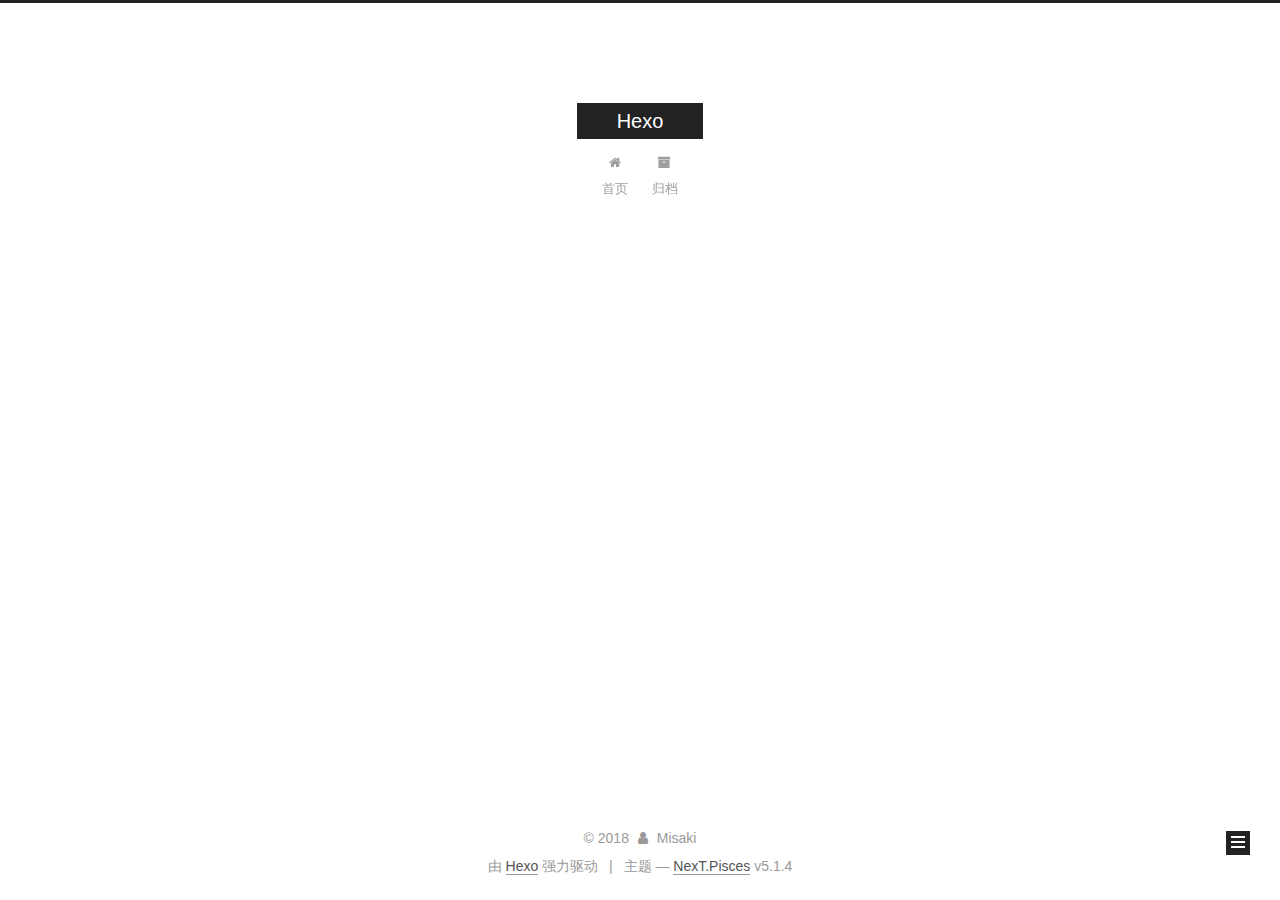
==== commit 010d0c92: "Site updated: 2018-02-02 16:09:49" ====
--- a/archives/index.html
+++ b/archives/index.html
@@ -5,7 +5,7 @@
   
 
 
-<html class="theme-next muse use-motion" lang="">
+<html class="theme-next pisces use-motion" lang="zh-Hans">
 <head>
   <meta charset="UTF-8"/>
 <meta http-equiv="X-UA-Compatible" content="IE=edge" />
@@ -79,12 +79,16 @@
 
 
 
+<meta name="description" content="寄蜉蝣于天地 渺沧海之一粟">
 <meta property="og:type" content="website">
 <meta property="og:title" content="Hexo">
 <meta property="og:url" content="https://zomflo.github.io/archives/index.html">
 <meta property="og:site_name" content="Hexo">
+<meta property="og:description" content="寄蜉蝣于天地 渺沧海之一粟">
+<meta property="og:locale" content="zh-Hans">
 <meta name="twitter:card" content="summary">
 <meta name="twitter:title" content="Hexo">
+<meta name="twitter:description" content="寄蜉蝣于天地 渺沧海之一粟">
 
 
 
@@ -92,7 +96,7 @@
   var NexT = window.NexT || {};
   var CONFIG = {
     root: '/',
-    scheme: 'Muse',
+    scheme: 'Pisces',
     version: '5.1.4',
     sidebar: {"position":"left","display":"post","offset":12,"b2t":false,"scrollpercent":false,"onmobile":false},
     fancybox: true,
@@ -100,7 +104,7 @@
     motion: {"enable":true,"async":false,"transition":{"post_block":"fadeIn","post_header":"slideDownIn","post_body":"slideDownIn","coll_header":"slideLeftIn","sidebar":"slideUpIn"}},
     duoshuo: {
       userId: '0',
-      author: 'Author'
+      author: '博主'
     },
     algolia: {
       applicationID: '',
@@ -120,7 +124,7 @@
 
 
 
-  <title>Archiv | Hexo</title>
+  <title>归档 | Hexo</title>
   
 
 
@@ -132,7 +136,7 @@
 
 </head>
 
-<body itemscope itemtype="http://schema.org/WebPage" lang="">
+<body itemscope itemtype="http://schema.org/WebPage" lang="zh-Hans">
 
   
   
@@ -180,7 +184,7 @@
             
               <i class="menu-item-icon fa fa-fw fa-home"></i> <br />
             
-            Startseite
+            首页
           </a>
         </li>
       
@@ -190,7 +194,7 @@
             
               <i class="menu-item-icon fa fa-fw fa-archive"></i> <br />
             
-            Archiv
+            归档
           </a>
         </li>
       
@@ -226,7 +230,7 @@
         
           
         
-        Öhm..! Ein Artikel. Bleib dran.
+        嗯..! 目前共计 1 篇日志。 继续努力。
       </span>
 
       
@@ -313,8 +317,12 @@
         <div class="site-overview">
           <div class="site-author motion-element" itemprop="author" itemscope itemtype="http://schema.org/Person">
             
+              <img class="site-author-image" itemprop="image"
+                src="/img/avatar.png"
+                alt="Misaki" />
+            
               <p class="site-author-name" itemprop="name">Misaki</p>
-              <p class="site-description motion-element" itemprop="description"></p>
+              <p class="site-description motion-element" itemprop="description">寄蜉蝣于天地 渺沧海之一粟</p>
           </div>
 
           <nav class="site-state motion-element">
@@ -325,7 +333,7 @@
                 <a href="/archives/">
               
                   <span class="site-state-item-count">1</span>
-                  <span class="site-state-item-name">Artikel</span>
+                  <span class="site-state-item-name">日志</span>
                 </a>
               </div>
             
@@ -375,7 +383,7 @@
 </div>
 
 
-  <div class="powered-by">Erstellt mit  <a class="theme-link" target="_blank" href="https://hexo.io">Hexo</a></div>
+  <div class="powered-by">由 <a class="theme-link" target="_blank" href="https://hexo.io">Hexo</a> 强力驱动</div>
 
 
 
@@ -383,7 +391,7 @@
 
 
 
-  <div class="theme-info">Theme &mdash; <a class="theme-link" target="_blank" href="https://github.com/iissnan/hexo-theme-next">NexT.Muse</a> v5.1.4</div>
+  <div class="theme-info">主题 &mdash; <a class="theme-link" target="_blank" href="https://github.com/iissnan/hexo-theme-next">NexT.Pisces</a> v5.1.4</div>
 
 
 
@@ -483,6 +491,13 @@
   
   
 
+
+  <script type="text/javascript" src="/js/src/affix.js?v=5.1.4"></script>
+
+  <script type="text/javascript" src="/js/src/schemes/pisces.js?v=5.1.4"></script>
+
+
+
   
 
   
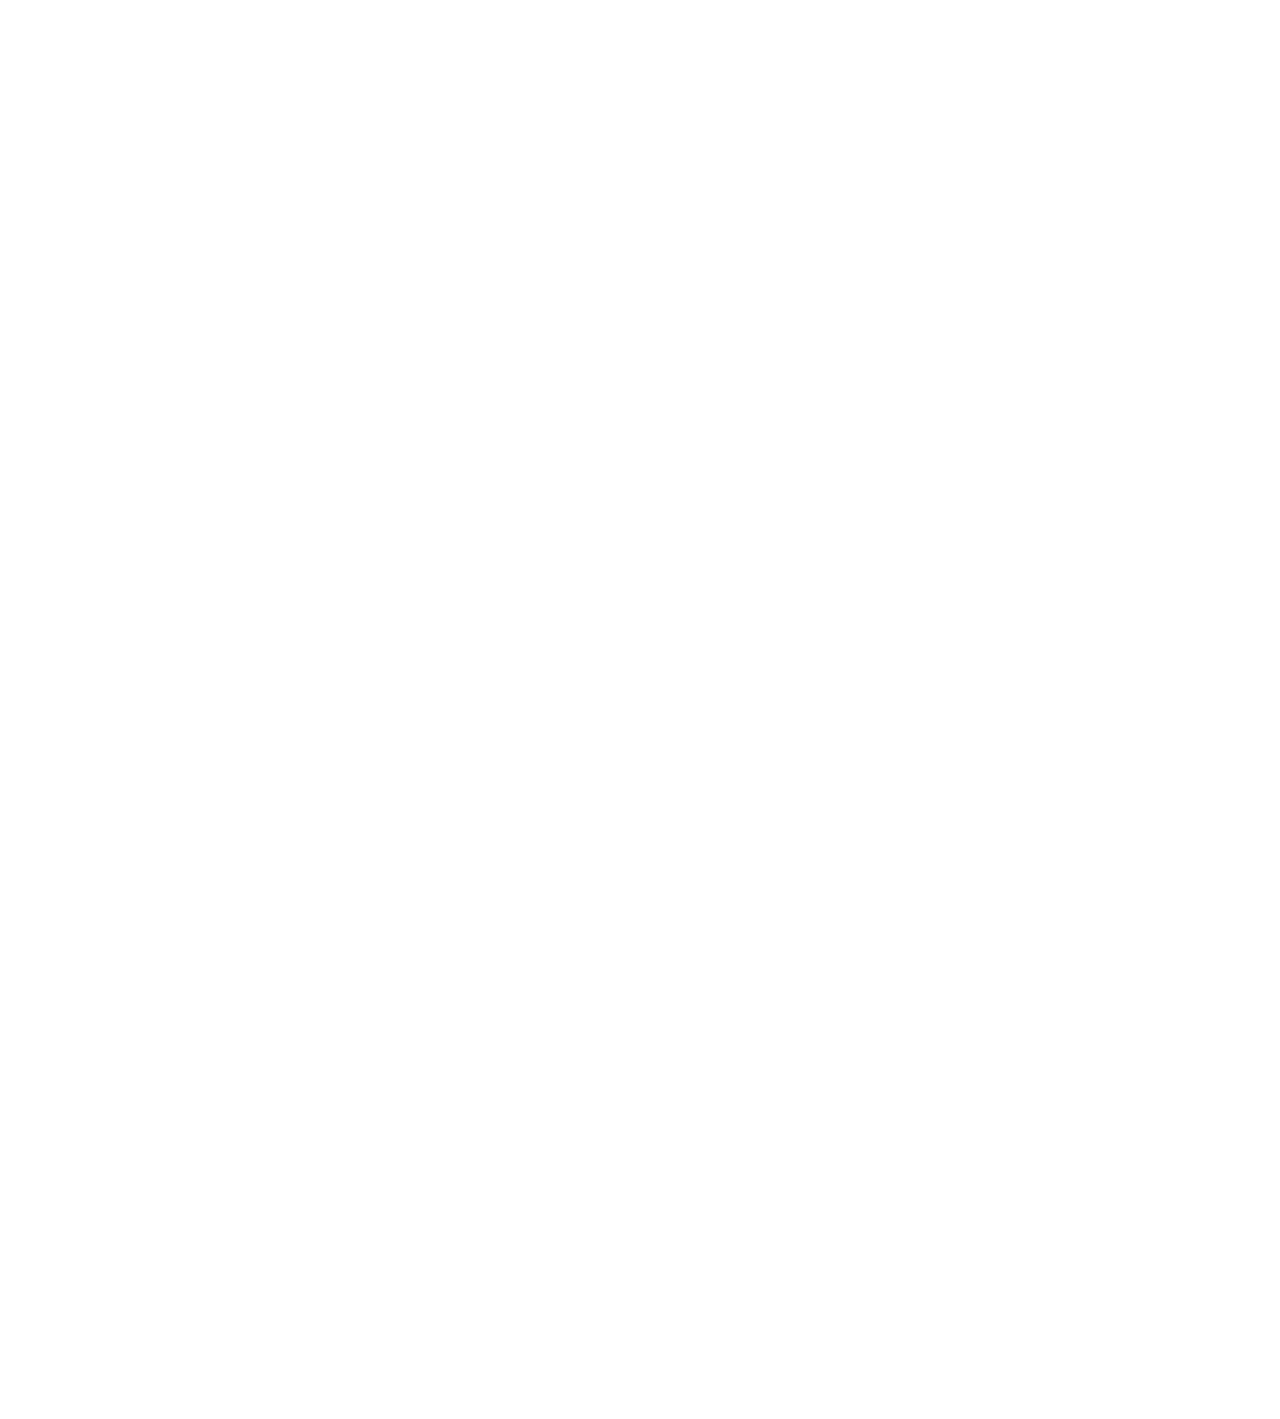
==== commit b414bec3: "Site updated: 2018-02-02 16:18:58" ====
--- a/archives/index.html
+++ b/archives/index.html
@@ -1,565 +1,332 @@
 <!DOCTYPE html>
-
-
-
-  
-
-
-<html class="theme-next pisces use-motion" lang="zh-Hans">
+<!--[if lte IE 8 ]>
+<html class="ie" xmlns="http://www.w3.org/1999/xhtml" xml:lang="en-US" lang="en-US">
+<![endif]-->
+<!--[if (gte IE 9)|!(IE)]><!-->
+<!--
+***************  *      *     *
+      8          *    *       *
+      8          *  *         *
+      8          **           *
+      8          *  *         *
+      8          *    *       *
+      8          *      *     *
+      8          *        *   ***********    -----Theme By Kieran(http://go.kieran.top)
+-->
+<html xmlns="http://www.w3.org/1999/xhtml" xml:lang="en-US" lang="en-US">
+<!--<![endif]-->
+
 <head>
-  <meta charset="UTF-8"/>
-<meta http-equiv="X-UA-Compatible" content="IE=edge" />
-<meta name="viewport" content="width=device-width, initial-scale=1, maximum-scale=1"/>
-<meta name="theme-color" content="#222">
-
-
-
-
-
-
-
-
-
-<meta http-equiv="Cache-Control" content="no-transform" />
-<meta http-equiv="Cache-Control" content="no-siteapp" />
-
-
-
-
-
-
-
-
-
-
-
-
-
-
-
-
-  
-  
-  <link href="/lib/fancybox/source/jquery.fancybox.css?v=2.1.5" rel="stylesheet" type="text/css" />
-
-
-
-
-
-
-
-<link href="/lib/font-awesome/css/font-awesome.min.css?v=4.6.2" rel="stylesheet" type="text/css" />
-
-<link href="/css/main.css?v=5.1.4" rel="stylesheet" type="text/css" />
-
-
-  <link rel="apple-touch-icon" sizes="180x180" href="/images/apple-touch-icon-next.png?v=5.1.4">
-
-
-  <link rel="icon" type="image/png" sizes="32x32" href="/images/favicon-32x32-next.png?v=5.1.4">
-
-
-  <link rel="icon" type="image/png" sizes="16x16" href="/images/favicon-16x16-next.png?v=5.1.4">
-
-
-  <link rel="mask-icon" href="/images/logo.svg?v=5.1.4" color="#222">
-
-
-
-
-
-  <meta name="keywords" content="Hexo, NexT" />
-
-
-
-
-
-
-
-
-
-
-<meta name="description" content="寄蜉蝣于天地 渺沧海之一粟">
-<meta property="og:type" content="website">
-<meta property="og:title" content="Hexo">
-<meta property="og:url" content="https://zomflo.github.io/archives/index.html">
-<meta property="og:site_name" content="Hexo">
-<meta property="og:description" content="寄蜉蝣于天地 渺沧海之一粟">
-<meta property="og:locale" content="zh-Hans">
-<meta name="twitter:card" content="summary">
-<meta name="twitter:title" content="Hexo">
-<meta name="twitter:description" content="寄蜉蝣于天地 渺沧海之一粟">
-
-
-
-<script type="text/javascript" id="hexo.configurations">
-  var NexT = window.NexT || {};
-  var CONFIG = {
-    root: '/',
-    scheme: 'Pisces',
-    version: '5.1.4',
-    sidebar: {"position":"left","display":"post","offset":12,"b2t":false,"scrollpercent":false,"onmobile":false},
-    fancybox: true,
-    tabs: true,
-    motion: {"enable":true,"async":false,"transition":{"post_block":"fadeIn","post_header":"slideDownIn","post_body":"slideDownIn","coll_header":"slideLeftIn","sidebar":"slideUpIn"}},
-    duoshuo: {
-      userId: '0',
-      author: '博主'
-    },
-    algolia: {
-      applicationID: '',
-      apiKey: '',
-      indexName: '',
-      hits: {"per_page":10},
-      labels: {"input_placeholder":"Search for Posts","hits_empty":"We didn't find any results for the search: ${query}","hits_stats":"${hits} results found in ${time} ms"}
-    }
-  };
-</script>
-
-
-
-  <link rel="canonical" href="https://zomflo.github.io/archives/"/>
-
-
-
-
-
-  <title>归档 | Hexo</title>
-  
-
-
-
-
-
-
-
-
-</head>
-
-<body itemscope itemtype="http://schema.org/WebPage" lang="zh-Hans">
-
-  
-  
+  <title>Archives | Hexo</title>
+  <!-- Meta data -->
+    <meta http-equiv="Content-Type" content="text/html" charset="UTF-8" >
+    <meta http-equiv="X-UA-Compatible" content="IE=edge"/>
+    <meta name="viewport" content="width=device-width, initial-scale=1.0" />
+    <meta name="generator" content="Hexo">
+    <meta name="author" content="Misaki">
+    <meta name="description" content="" />
+    <meta name="keywords" content="" />
+
+    <!-- Favicon, (keep icon in root folder) -->
+    <link rel="Shortcut Icon" href="/img/favicon.ico" type="image/ico">
+
+    <link rel="alternate" href="/atom.xml" title="Hexo" type="application/atom+xml">
+    <link rel="stylesheet" href="/css/all.css" media="screen" type="text/css">
     
-  
-
-  <div class="container sidebar-position-left page-archive">
-    <div class="headband"></div>
-
-    <header id="header" class="header" itemscope itemtype="http://schema.org/WPHeader">
-      <div class="header-inner"><div class="site-brand-wrapper">
-  <div class="site-meta ">
+    <link rel="stylesheet" href="/highlightjs/vs.css" type="text/css">
     
 
-    <div class="custom-logo-site-title">
-      <a href="/"  class="brand" rel="start">
-        <span class="logo-line-before"><i></i></span>
-        <span class="site-title">Hexo</span>
-        <span class="logo-line-after"><i></i></span>
-      </a>
-    </div>
-      
-        <p class="site-subtitle"></p>
-      
-  </div>
-
-  <div class="site-nav-toggle">
-    <button>
-      <span class="btn-bar"></span>
-      <span class="btn-bar"></span>
-      <span class="btn-bar"></span>
-    </button>
-  </div>
-</div>
-
-<nav class="site-nav">
-  
-
-  
-    <ul id="menu" class="menu">
-      
-        
-        <li class="menu-item menu-item-home">
-          <a href="/" rel="section">
-            
-              <i class="menu-item-icon fa fa-fw fa-home"></i> <br />
-            
-            首页
-          </a>
-        </li>
-      
-        
-        <li class="menu-item menu-item-archives">
-          <a href="/archives/" rel="section">
-            
-              <i class="menu-item-icon fa fa-fw fa-archive"></i> <br />
-            
-            归档
-          </a>
-        </li>
-      
-
-      
-    </ul>
-  
-
-  
-</nav>
-
-
-
- </div>
-    </header>
-
-    <main id="main" class="main">
-      <div class="main-inner">
-        <div class="content-wrap">
-          <div id="content" class="content">
-            
+    <!--[if IE 8]>
+    <link rel="stylesheet" type="text/css" href="/css/ie8.css" />
+    <![endif]-->
+
+    <!-- jQuery | Load our jQuery, with an alternative source fallback to a local version if request is unavailable -->
+    <script src="/js/jquery-1.11.1.min.js"></script>
+    <script>window.jQuery || document.write('<script src="js/jquery-1.11.1.min.js"><\/script>')</script>
+
+    <!-- Load these in the <head> for quicker IE8+ load times -->
+    <!-- HTML5 shim and Respond.js IE8 support of HTML5 elements and media queries -->
+    <!--[if lt IE 9]>
+    <script src="/js/html5shiv.min.js"></script>
+    <script src="/js/respond.min.js"></script>
+    <![endif]-->
 
   
   
   
-  <div class="post-block archive">
-    <div id="posts" class="posts-collapse">
-      <span class="archive-move-on"></span>
-
-      <span class="archive-page-counter">
-        
-        
-        
-          
-        
-        嗯..! 目前共计 1 篇日志。 继续努力。
-      </span>
-
+
+  <style>.col-md-8.col-md-offset-2.opening-statement img{display:none;}</style>
+</head>
+
+<!--
+<body class="home-template">
+-->
+<body id="index" class="lightnav animsition">
+
+      <!-- ============================ Off-canvas navigation =========================== -->
+
+    <div class="sb-slidebar sb-right sb-style-overlay sb-momentum-scrolling">
+        <div class="sb-close" aria-label="Close Menu" aria-hidden="true">
+            <img src="/img/close.png" alt="Close"/>
+        </div>
+        <!-- Lists in Slidebars -->
+        <ul class="sb-menu">
+            <li><a href="/" class="animsition-link" title="Home">Home</a></li>
+            <li><a href="/archives" class="animsition-link" title="archive">archives</a></li>
+            <!-- Dropdown Menu -->
+			 
+            <li>
+                <a class="sb-toggle-submenu">Works<span class="sb-caret"></span></a>
+                <ul class="sb-submenu">
+                    
+                        <li><a href="/" target="_BLANK" class="animsition-link">AAA</a></li>
+                    
+                        <li><a href="/atom.xml" target="_BLANK" class="animsition-link">BBB</a></li>
+                    
+                </ul>
+            </li>
+            
+            
+            
+            <li>
+                <a class="sb-toggle-submenu">Links<span class="sb-caret"></span></a>
+                <ul class="sb-submenu">
+                    
+                    <li><a href="http://go.kieran.top/" class="animsition-link">Kieran</a></li>
+                    
+                    <li><a href="http://domain.com/" class="animsition-link">Name</a></li>
+                    
+                </ul>
+            </li>
+            
+        </ul>
+        <!-- Lists in Slidebars -->
+        <ul class="sb-menu secondary">
+            <li><a href="/about.html" class="animsition-link" title="about">About</a></li>
+            <li><a href="/atom.xml" class="animsition-link" title="rss">RSS</a></li>
+        </ul>
+    </div>
+    
+    <!-- ============================ END Off-canvas navigation =========================== -->
+
+    <!-- ============================ #sb-site Main Page Wrapper =========================== -->
+
+    <div id="sb-site">
+        <!-- #sb-site - All page content should be contained within this id, except the off-canvas navigation itself -->
+
+        <!-- ============================ Header & Logo bar =========================== -->
+
+        <div id="navigation" class="navbar navbar-fixed-top">
+            <div class="navbar-inner">
+                <div class="container">
+                    <!-- Nav logo -->
+                    <div class="logo">
+                        <a href="/" title="Logo" class="animsition-link">
+                         <img src="/img/logo.png" alt="Logo" width="35px;"/> 
+                        </a>
+                    </div>
+                    <!-- // Nav logo -->
+                    <!-- Info-bar -->
+                    <nav>
+                        <ul class="nav">
+                            <li><a href="/" class="animsition-link">Hexo</a></li>
+                            <li class="nolink"><span>Always </span>Creative.</li>
+                            
+                            <li><a href="https://github.com/" title="Github" target="_blank"><i class="icon-github"></i></a></li>
+                            
+                            
+                            <li><a href="https://twitter.com/" title="Twitter" target="_blank"><i class="icon-twitter"></i></a></li>
+                            
+                            
+                            <li><a href="https://www.facebook.com/" title="Facebook" target="_blank"><i class="icon-facebook"></i></a></li>
+                            
+                            
+                            <li><a href="https://google.com/" title="Google-Plus" target="_blank"><i class="icon-google-plus"></i></a></li>
+                            
+                            
+                            <li><a href="http://weibo.com/" title="Sina-Weibo" target="_blank"><i class="icon-sina-weibo"></i></a></li>
+                            
+                            <li class="nolink"><span>Welcome!</span></li>
+                        </ul>
+                    </nav>
+                    <!--// Info-bar -->
+                </div>
+                <!-- // .container -->
+                <div class="learnmore sb-toggle-right">More</div>
+                <button type="button" class="navbar-toggle menu-icon sb-toggle-right" title="More">
+                <span class="sr-only">Toggle navigation</span>
+                <span class="icon-bar before"></span>
+                <span class="icon-bar main"></span>
+                <span class="icon-bar after"></span>
+                </button>
+            </div>
+            <!-- // .navbar-inner -->
+        </div>
+
+        <!-- ============================ Header & Logo bar =========================== -->
+
+
+      <!-- ============================ Hero Image =========================== -->
+
+<section id="hero" class="scrollme">
+    <div class="container-fluid element-img" style="background: url(/img/bg_img.jpg) no-repeat center center fixed;background-size: cover">
+        <div class="row">
+            <div class="col-xs-12 col-sm-8 col-sm-offset-2 col-md-8 col-md-offset-2 vertical-align cover boost text-center">
+                <div class="center-me animateme" data-when="exit" data-from="0" data-to="0.6" data-opacity="0" data-translatey="100">
+                    <div>
+                        
+                        <h2>YOU'VE MADE A <span>BRAVE</span> DECISION, WELCOME.</h2>
+                        <p></p>
+                        
+                        <h2></h2>
+                        <p>每一个不曾起舞的日子都是对生命的辜负。</p>
+                        
+
+                    </div>
+                </div>
+            </div>
+            <!-- // .col-md-12 -->
+        </div>
+        <div class="herofade beige-dk"></div>
+    </div>
+</section>
+
+<!-- Height spacing helper -->
+<div class="heightblock"></div>
+<!-- // End height spacing helper -->
+
+<!-- ============================ END Hero Image =========================== -->
+
+
+
+
+<section id="services">
+    <div class="container">
+        <div class="row">
+            <div class="col-md-10 col-md-offset-1">
+                <div class="row boxes">
+                    
+                    
+                        
+                        
+                        <div class="col-xs-12 col-sm-3 col-md-3 col-lg-3 wow fadeInUp" data-wow-delay="0.3s">
+                            
+                              <h4 class="title"><a href="/2018/01/31/hello-world/">Hello World</a></h4>
+                            
+                            <p><time datetime="2018-01-31T07:38:17.450Z"><a href="/2018/01/31/hello-world/">2018-01-31</a></time></p>
+                        </div>
+                    
+                </div>
+            </div>    
+        </div>
+    </div>
+</section> 
+
+<section id="statement">
+    <div class="container text-center wow fadeInUp" data-wow-delay="0.5s">
+        <div class="row">
+            <p>虽然还没想好写点什么，但是总觉得这里放句话比较和谐。</p>
+        </div>
+    </div>
+</section>
       
-
-        
-        
-        
-
-        
-          
-          <div class="collection-title">
-            <h1 class="archive-year" id="archive-year-2018">2018</h1>
-          </div>
-        
-        
-
-        
-
-  <article class="post post-type-normal" itemscope itemtype="http://schema.org/Article">
-    <header class="post-header">
-
-      <h2 class="post-title">
-        
-            <a class="post-title-link" href="/2018/01/31/hello-world/" itemprop="url">
-              
-                <span itemprop="name">Hello World</span>
-              
-            </a>
-        
-      </h2>
-
-      <div class="post-meta">
-        <time class="post-time" itemprop="dateCreated"
-              datetime="2018-01-31T15:38:17+08:00"
-              content="2018-01-31" >
-          01-31
-        </time>
-      </div>
-
-    </header>
-  </article>
-
-
-
-      
-
-    </div>
-  </div>
-  
-  
-  
-
-  
-
-
-
-          </div>
-          
-
-
-          
-
-        </div>
-        
-          
-  
-  <div class="sidebar-toggle">
-    <div class="sidebar-toggle-line-wrap">
-      <span class="sidebar-toggle-line sidebar-toggle-line-first"></span>
-      <span class="sidebar-toggle-line sidebar-toggle-line-middle"></span>
-      <span class="sidebar-toggle-line sidebar-toggle-line-last"></span>
-    </div>
-  </div>
-
-  <aside id="sidebar" class="sidebar">
-    
-    <div class="sidebar-inner">
-
-      
-
-      
-
-      <section class="site-overview-wrap sidebar-panel sidebar-panel-active">
-        <div class="site-overview">
-          <div class="site-author motion-element" itemprop="author" itemscope itemtype="http://schema.org/Person">
-            
-              <img class="site-author-image" itemprop="image"
-                src="/img/avatar.png"
-                alt="Misaki" />
-            
-              <p class="site-author-name" itemprop="name">Misaki</p>
-              <p class="site-description motion-element" itemprop="description">寄蜉蝣于天地 渺沧海之一粟</p>
-          </div>
-
-          <nav class="site-state motion-element">
-
-            
-              <div class="site-state-item site-state-posts">
-              
-                <a href="/archives/">
-              
-                  <span class="site-state-item-count">1</span>
-                  <span class="site-state-item-name">日志</span>
-                </a>
-              </div>
-            
-
-            
-
-            
-
-          </nav>
-
-          
-
-          
-
-          
-          
-
-          
-          
-
-          
-
-        </div>
-      </section>
-
-      
-
-      
-
-    </div>
-  </aside>
-
-
-        
-      </div>
-    </main>
-
-    <footer id="footer" class="footer">
-      <div class="footer-inner">
-        <div class="copyright">&copy; <span itemprop="copyrightYear">2018</span>
-  <span class="with-love">
-    <i class="fa fa-user"></i>
-  </span>
-  <span class="author" itemprop="copyrightHolder">Misaki</span>
-
-  
-</div>
-
-
-  <div class="powered-by">由 <a class="theme-link" target="_blank" href="https://hexo.io">Hexo</a> 强力驱动</div>
-
-
-
-  <span class="post-meta-divider">|</span>
-
-
-
-  <div class="theme-info">主题 &mdash; <a class="theme-link" target="_blank" href="https://github.com/iissnan/hexo-theme-next">NexT.Pisces</a> v5.1.4</div>
-
-
-
-
-        
-
-
-
-
-
-
-
-        
-      </div>
-    </footer>
-
-    
-      <div class="back-to-top">
-        <i class="fa fa-arrow-up"></i>
-        
-      </div>
-    
-
-    
-
-  </div>
-
-  
-
+<!-- ============================ Footer =========================== -->
+
+<footer>
+    <div class="container">
+            <div class="copy">
+                <p>
+                    &copy; 2014<script>new Date().getFullYear()>2010&&document.write("-"+new Date().getFullYear());</script>, Content By Misaki. All Rights Reserved.
+                </p>
+                <p>Theme By <a href="//go.kieran.top" style="color: #767D84">Kieran</a></p>
+            </div>
+            <div class="social">
+                <ul>
+                    
+                    <li><a href="https://github.com/" title="Github" target="_blank"><i class="icon-github"></i></a>&nbsp;</li>
+                    
+                    
+                    <li><a href="https://twitter.com/" title="Twitter" target="_blank"><i class="icon-twitter"></i></a>&nbsp;</li>
+                    
+                    
+                    <li><a href="https://www.facebook.com/" title="Facebook" target="_blank"><i class="icon-facebook"></i></a>&nbsp;</li>
+                    
+                    
+                    <li><a href="https://google.com/" title="Google-Plus" target="_blank"><i class="icon-google-plus"></i></a>&nbsp;</li>
+                    
+                    
+                    <li><a href="http://weibo.com/" title="Sina-Weibo" target="_blank"><i class="icon-sina-weibo"></i></a>&nbsp;</li>
+                    
+                </ul>
+            </div>
+            <div class="clearfix"> </div>
+        </div>
+</footer>
+
+<!-- ============================ END Footer =========================== -->
+      <!-- Load our scripts -->
+<!-- Resizable 'on-demand' full-height hero -->
 <script type="text/javascript">
-  if (Object.prototype.toString.call(window.Promise) !== '[object Function]') {
-    window.Promise = null;
+    var resizeHero = function () {
+        var hero = $(".cover,.heightblock"),
+            window1 = $(window);
+        hero.css({
+            "height": window1.height()
+        });
+    };
+
+    resizeHero();
+
+    $(window).resize(function () {
+        resizeHero();
+    });
+</script>
+<script src="/js/plugins.min.js"></script><!-- Bootstrap core and concatenated plugins always load here -->
+<script src="/js/jquery.flexslider-min.js"></script><!-- Flexslider plugin -->
+<script src="/js/scripts.js"></script><!-- Theme scripts -->
+
+
+<link rel="stylesheet" href="/fancybox/jquery.fancybox.css" media="screen" type="text/css">
+<script src="/fancybox/jquery.fancybox.pack.js"></script>
+<script type="text/javascript">
+$('#intro').find('img').each(function(){
+  var alt = this.alt;
+
+  if (alt){
+    $(this).after('<span class="caption" style="display:none">' + alt + '</span>');
   }
+
+  $(this).wrap('<a href="' + this.src + '" title="' + alt + '" class="fancybox" rel="gallery" />');
+});
+(function($){
+  $('.fancybox').fancybox();
+})(jQuery);
 </script>
 
-
-
-
-
-
-
-
-
-  
-
-
-
-
-
-
-
-
-
-
-
-
-  
-  
-    <script type="text/javascript" src="/lib/jquery/index.js?v=2.1.3"></script>
-  
-
-  
-  
-    <script type="text/javascript" src="/lib/fastclick/lib/fastclick.min.js?v=1.0.6"></script>
-  
-
-  
-  
-    <script type="text/javascript" src="/lib/jquery_lazyload/jquery.lazyload.js?v=1.9.7"></script>
-  
-
-  
-  
-    <script type="text/javascript" src="/lib/velocity/velocity.min.js?v=1.2.1"></script>
-  
-
-  
-  
-    <script type="text/javascript" src="/lib/velocity/velocity.ui.min.js?v=1.2.1"></script>
-  
-
-  
-  
-    <script type="text/javascript" src="/lib/fancybox/source/jquery.fancybox.pack.js?v=2.1.5"></script>
-  
-
-
-  
-
-
-  <script type="text/javascript" src="/js/src/utils.js?v=5.1.4"></script>
-
-  <script type="text/javascript" src="/js/src/motion.js?v=5.1.4"></script>
-
-
-
-  
-  
-
-
-  <script type="text/javascript" src="/js/src/affix.js?v=5.1.4"></script>
-
-  <script type="text/javascript" src="/js/src/schemes/pisces.js?v=5.1.4"></script>
-
-
-
-  
-
-  
-
-
-  <script type="text/javascript" src="/js/src/bootstrap.js?v=5.1.4"></script>
-
-
-
-  
-
-
-  
-
-
-
-
-	
-
-
-
-
-
-  
-
-
-
-
-
-  
-
-
-
-
-
-
-
-
-
-
-
-
-  
-
-
-
-
-
-  
-
-  
-
-  
-
-  
-  
-
-  
-
-  
-
-  
+<!-- Initiate flexslider plugin -->
+<script type="text/javascript">
+    $(document).ready(function($) {
+      (function(){
+        console.log('font');
+        var getCss = function(path) {
+          var head = document.getElementsByTagName('head')[0];
+          link = document.createElement('link');
+          link.href = path;
+          link.rel = 'stylesheet';
+          link.type = 'text/css';
+          head.appendChild(link);
+        };
+        getCss('https://fonts.googleapis.com/css?family=Montserrat:400,700');
+        getCss('https://fonts.googleapis.com/css?family=Open+Sans:400,600');
+      })();
+      $('.flexslider').flexslider({
+        animation: "fade",
+        prevText: "",
+        nextText: "",
+        directionNav: true
+      });
+    });
+</script>
 
 </body>
 </html>
--- a/highlightjs/vs.css
+++ b/highlightjs/vs.css
@@ -0,0 +1,87 @@
+/*
+
+Visual Studio-like style based on original C# coloring by Jason Diamond <jason@diamond.name>
+
+*/
+pre code {
+  display: block; padding: 0.5em;
+}
+
+pre .comment,
+pre .annotation,
+pre .template_comment,
+pre .diff .header,
+pre .chunk,
+pre .apache .cbracket {
+  color: rgb(0, 128, 0);
+}
+
+pre .keyword,
+pre .id,
+pre .built_in,
+pre .smalltalk .class,
+pre .winutils,
+pre .bash .variable,
+pre .tex .command,
+pre .request,
+pre .status,
+pre .nginx .title,
+pre .xml .tag,
+pre .xml .tag .value {
+  color: rgb(0, 0, 255);
+}
+
+pre .string,
+pre .title,
+pre .parent,
+pre .tag .value,
+pre .rules .value,
+pre .rules .value .number,
+pre .ruby .symbol,
+pre .ruby .symbol .string,
+pre .aggregate,
+pre .template_tag,
+pre .django .variable,
+pre .addition,
+pre .flow,
+pre .stream,
+pre .apache .tag,
+pre .date,
+pre .tex .formula,
+pre .coffeescript .attribute {
+  color: rgb(163, 21, 21);
+}
+
+pre .ruby .string,
+pre .decorator,
+pre .filter .argument,
+pre .localvars,
+pre .array,
+pre .attr_selector,
+pre .pseudo,
+pre .pi,
+pre .doctype,
+pre .deletion,
+pre .envvar,
+pre .shebang,
+pre .preprocessor,
+pre .userType,
+pre .apache .sqbracket,
+pre .nginx .built_in,
+pre .tex .special,
+pre .prompt {
+  color: rgb(43, 145, 175);
+}
+
+pre .phpdoc,
+pre .javadoc,
+pre .xmlDocTag {
+  color: rgb(128, 128, 128);
+}
+
+pre .vhdl .typename { font-weight: bold; }
+pre .vhdl .string { color: #666666; }
+pre .vhdl .literal { color: rgb(163, 21, 21); }
+pre .vhdl .attribute { color: #00B0E8; }
+
+pre .xml .attribute { color: rgb(255, 0, 0); }
--- a/css/ie8.css
+++ b/css/ie8.css
@@ -0,0 +1,54 @@
+/* IE8 Template Styles & Fixes */
+
+/* Polyfill for full-scale background images in IE */
+#hero,
+#fallback,
+.element-img,
+#featured .featured-item,
+.overview-img,
+#page-header {
+	background-size: cover;
+	-ms-behavior: url(includes/backgroundsize.min.htc);
+	behavior: url(includes/backgroundsize.min.htc);
+}
+.wow {
+	visibility: visible !important;
+}
+
+#page-header {
+	width: 100%
+}
+
+html.sb-init.sb-active.sb-active-right,
+html.sb-init.sb-active.sb-active-right #featured a,
+html.sb-init.sb-active.sb-active-right ul.filters li p,
+html.sb-init.sb-active.sb-active-right #projects .projects .label-text h3 a {
+	cursor: default;
+}
+/* For further info on how to select rgba compatible values for IE8, see > http://css-tricks.com/rgba-browser-support/ */
+.navbar-inner.lightnav-alt,
+#blog-post .navbar-inner { 
+	background:transparent;
+	filter:progid:DXImageTransform.Microsoft.gradient(startColorstr=#E6FFFFFF,endColorstr=#E6FFFFFF); 
+	zoom: 1;
+}
+#featured a.meta {
+	background:transparent;
+	filter:progid:DXImageTransform.Microsoft.gradient(startColorstr=#80000000,endColorstr=#80000000); 
+	zoom: 1;
+	position: absolute;
+	top: 0;
+	bottom: 0;
+	left: 0;
+	right: 0;
+}
+#featured a.meta:hover {
+	background:transparent;
+	filter:progid:DXImageTransform.Microsoft.gradient(startColorstr=#B3000000,endColorstr=#B3000000); 
+	zoom: 1;
+}
+.map-cover {
+	background:transparent;
+	filter:progid:DXImageTransform.Microsoft.gradient(startColorstr=#B3131313,endColorstr=#B3131313); 
+	zoom: 1;
+}